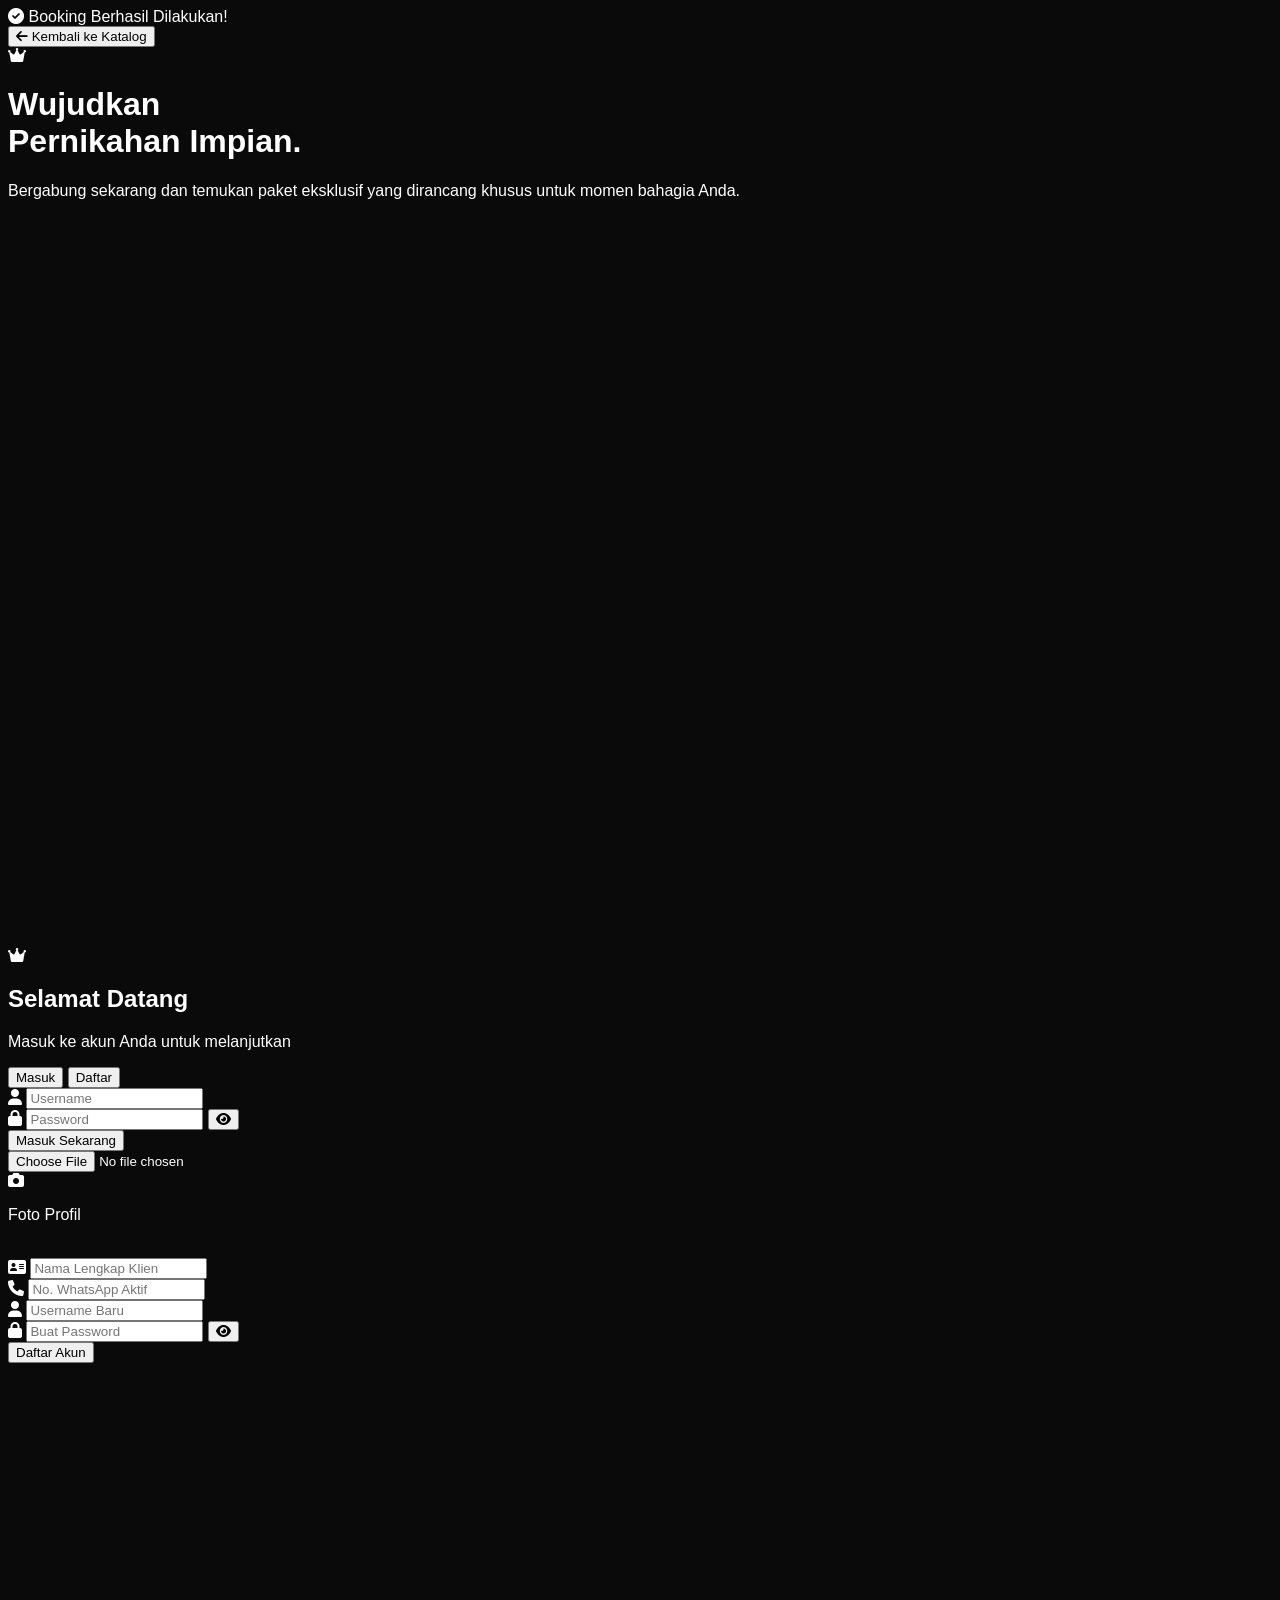
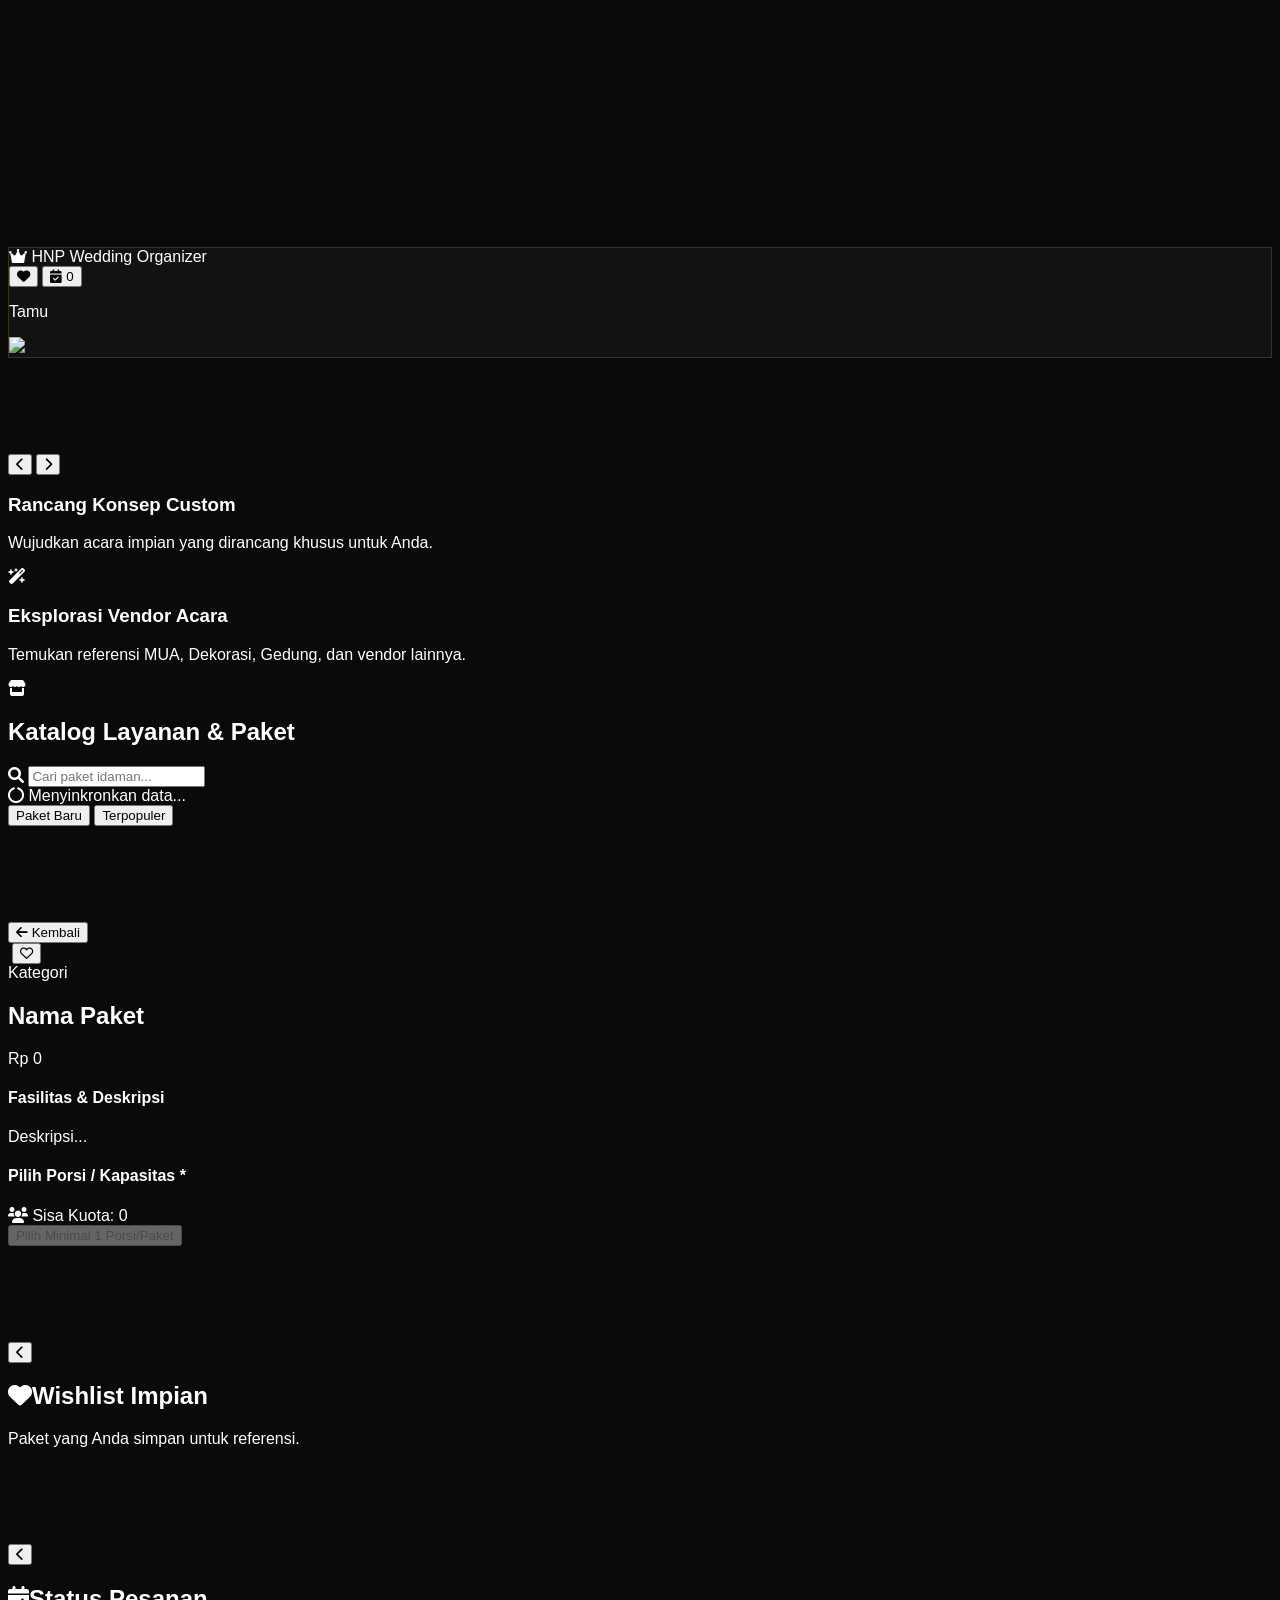
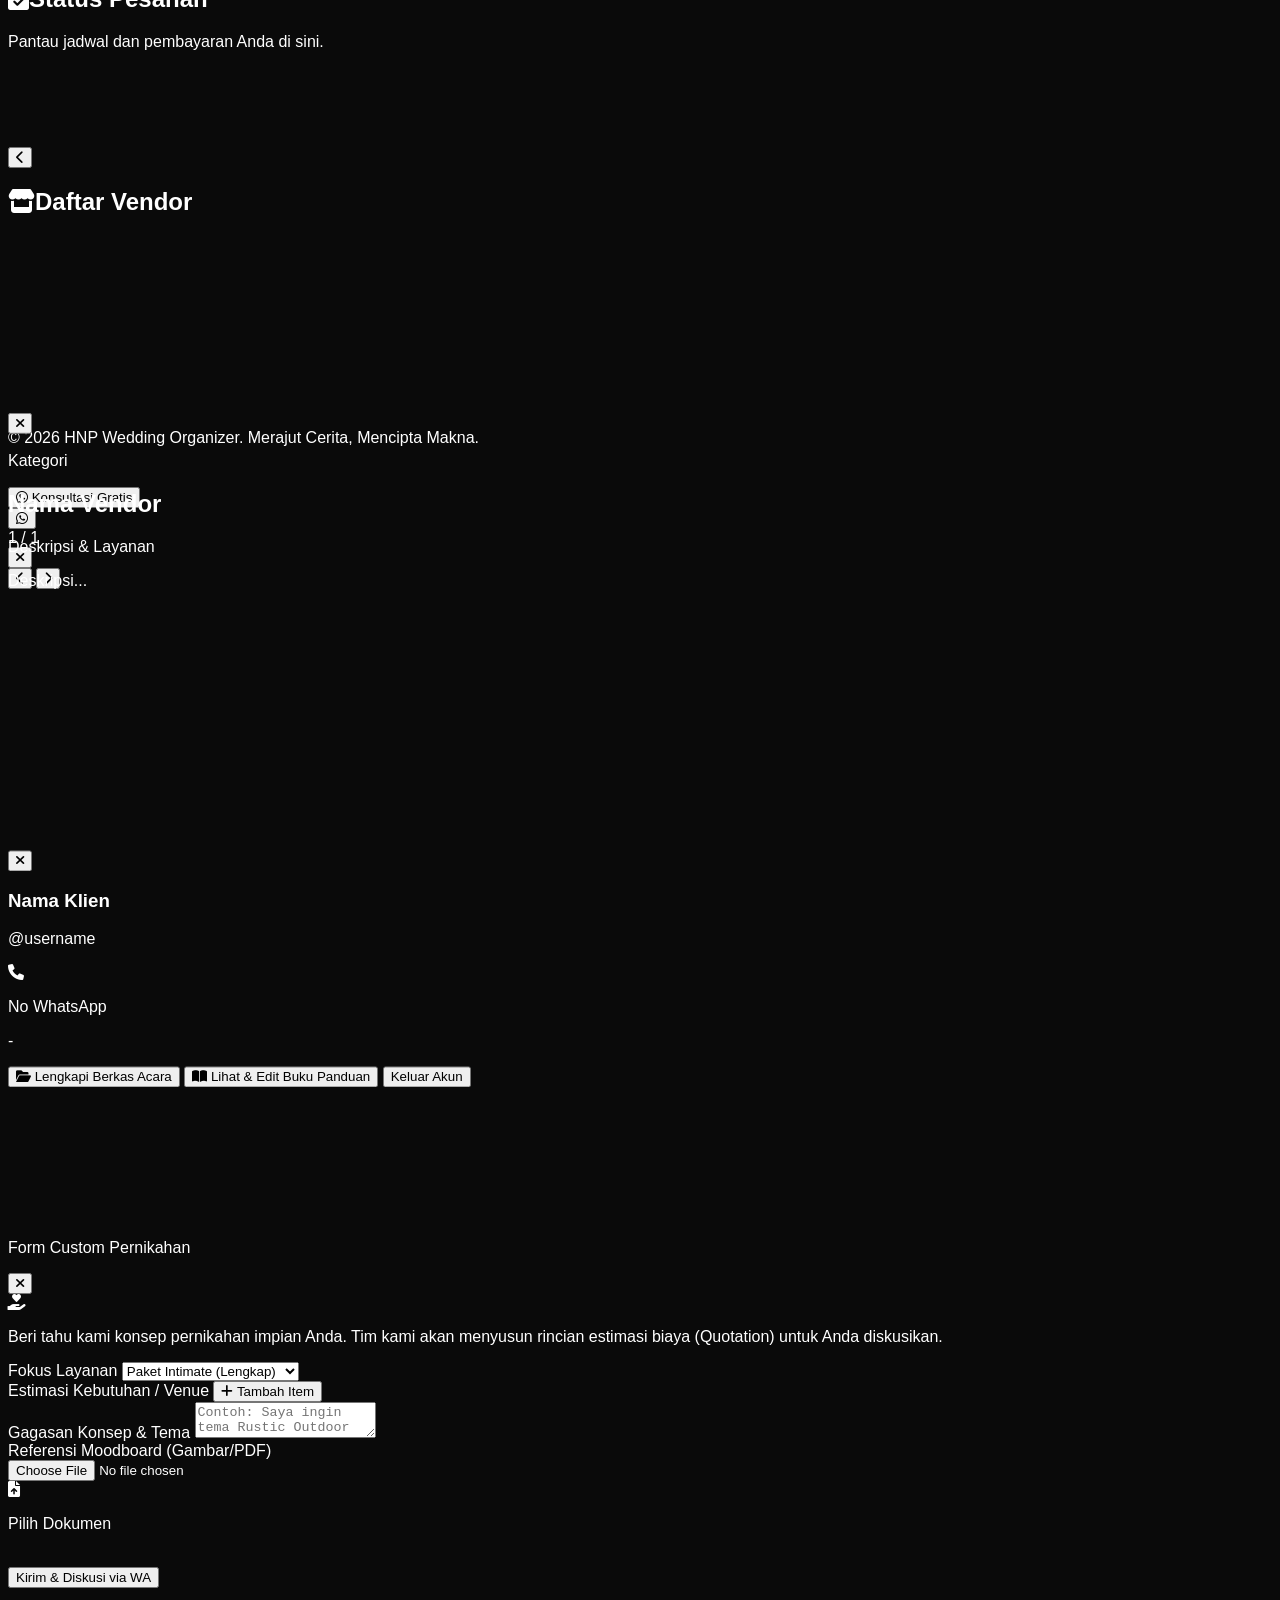
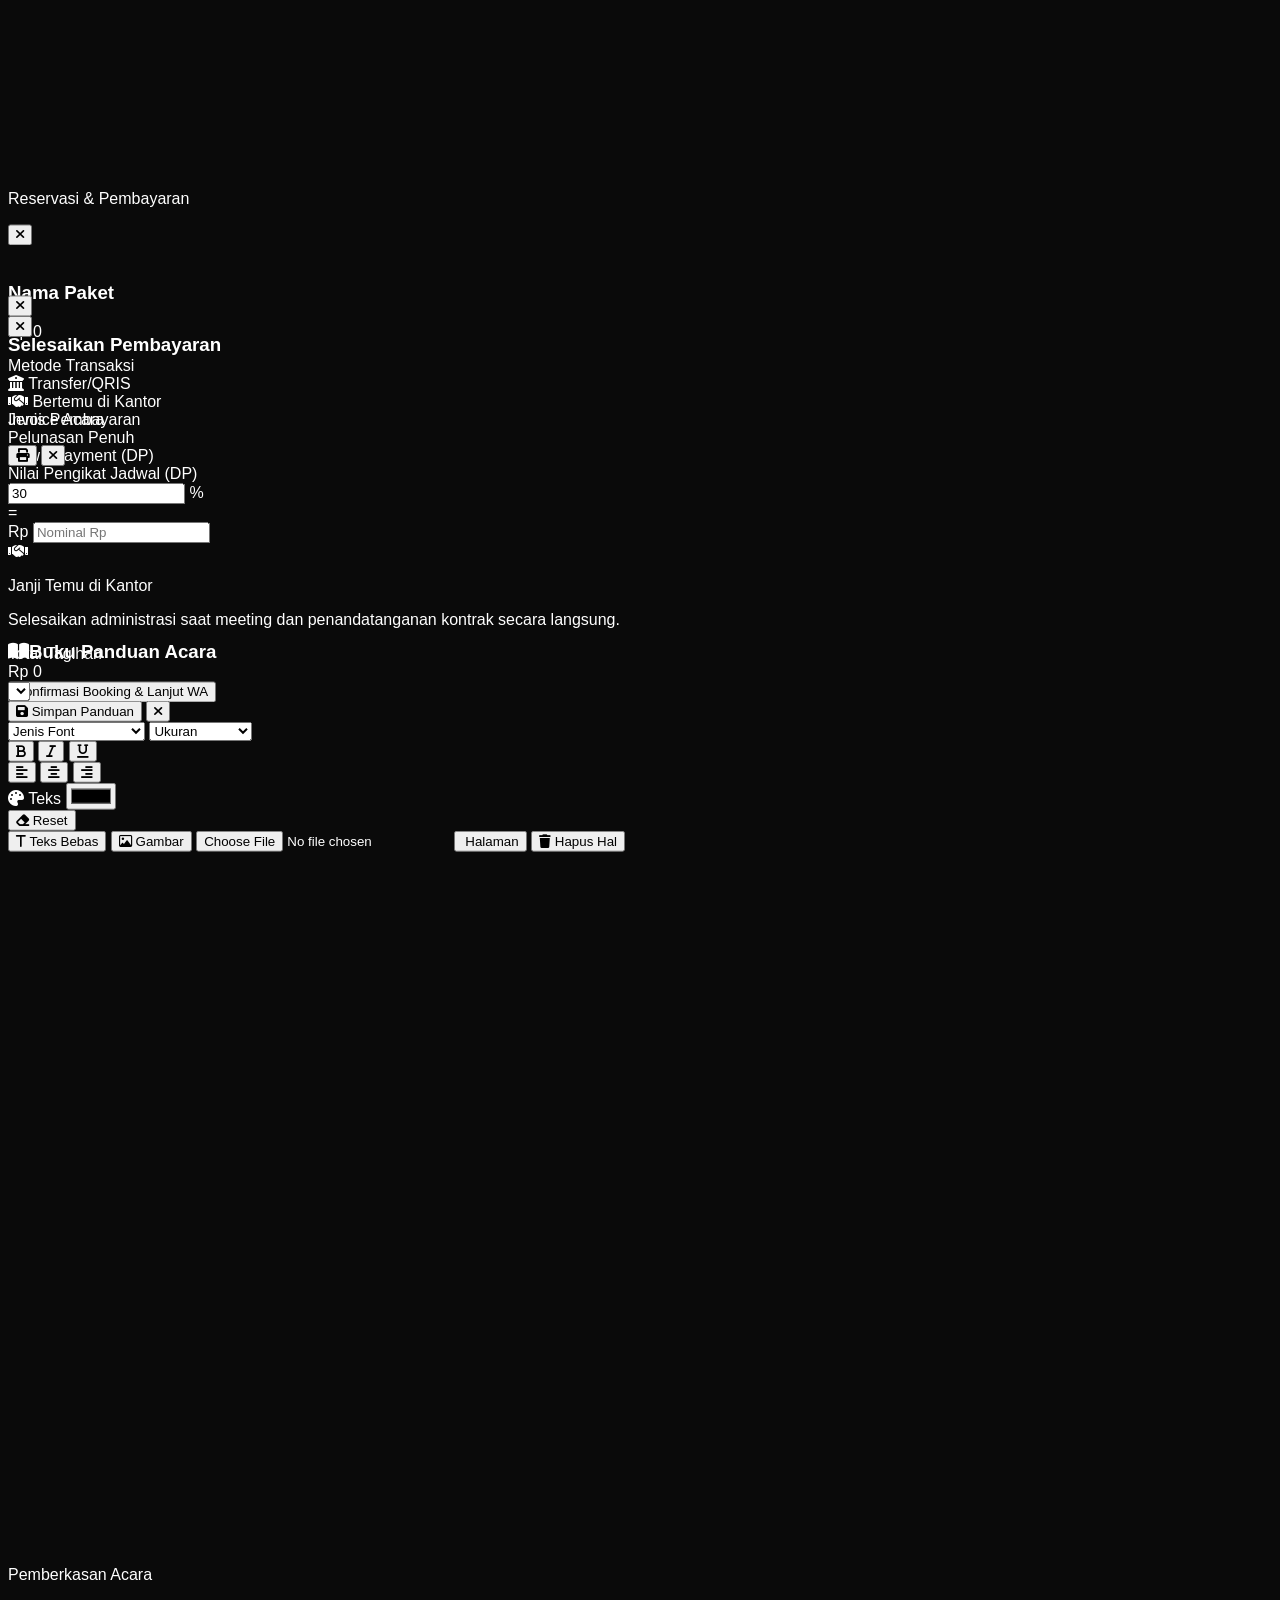
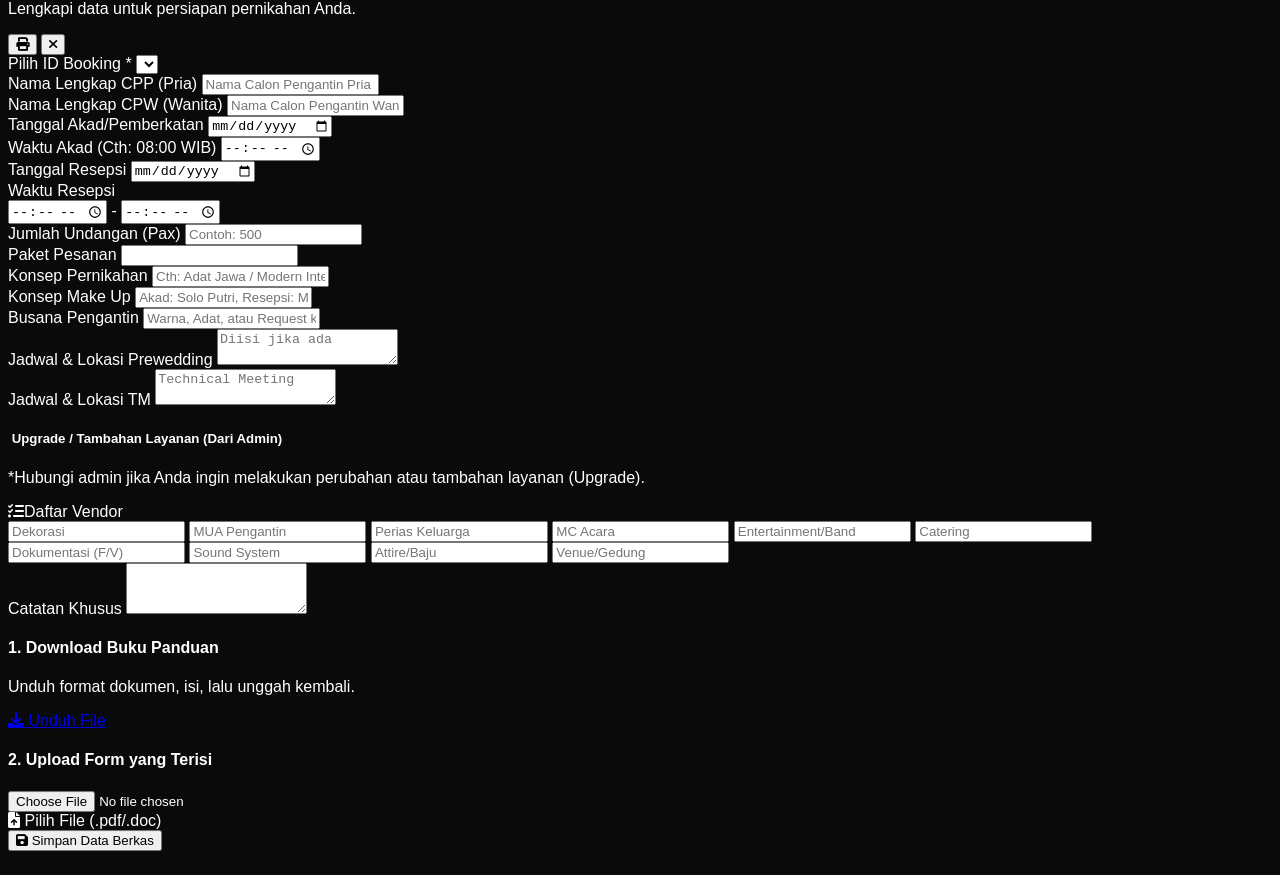
==== index.html @ b39c2bff "Add files via upload" ====
<!DOCTYPE html>
<html lang="id" class="dark">

<head>
    <meta charset="UTF-8">
    <meta name="viewport"
        content="width=device-width, initial-scale=1.0, maximum-scale=1.0, user-scalable=no, viewport-fit=cover">
    <title>HNP Wedding Organizer</title>
    <script src="https://cdn.tailwindcss.com"></script>
    <script>
        tailwind.config = {
            darkMode: 'class',
            theme: {
                extend: {
                    colors: {
                        gold: { 300: '#FCE68D', 400: '#F3C623', 500: '#D4AF37', 600: '#AA8A2A', 700: '#80671F' }
                    }
                }
            }
        }
    </script>
    <link href="https://cdnjs.cloudflare.com/ajax/libs/font-awesome/6.0.0/css/all.min.css" rel="stylesheet">
    <link rel="stylesheet" href="index.css">
</head>

<body class="min-h-dvh selection:bg-gold-500/30 flex flex-col relative overflow-x-hidden">

   
    <div id="toast-success"
        class="fixed top-[-100px] left-1/2 -translate-x-1/2 z-[9999] bg-gradient-to-r from-gold-600 to-gold-500 text-black px-6 py-3 rounded-full shadow-[0_8px_30px_rgba(212,175,55,0.4)] font-bold flex items-center gap-3 transition-all duration-500 pointer-events-none border border-gold-300">
        <i class="fa-solid fa-circle-check text-xl"></i>
        <span id="toast-msg" class="text-sm whitespace-nowrap">Booking Berhasil Dilakukan!</span>
    </div>

    
    <div id="auth-section"
        class="min-h-dvh flex hidden relative bg-black overflow-hidden w-full transition-colors duration-500">

        <button onclick="cancelLogin()"
            class="absolute top-6 left-6 z-50 text-gold-500 hover:text-white flex items-center gap-2 font-bold bg-zinc-900/80 backdrop-blur-xl px-4 py-2.5 rounded-full transition-all border border-gold-500/30 shadow-sm active:scale-95">
            <i class="fa-solid fa-arrow-left"></i> <span class="hidden sm:inline">Kembali ke Katalog</span>
        </button>

        <div id="dynamic-login-bg-mobile"
            class="absolute inset-0 lg:hidden bg-[length:100%_auto] sm:bg-cover bg-no-repeat bg-top opacity-50 z-0 transition-opacity duration-500"
            style="background-image: url('https://images.unsplash.com/photo-1519741497674-611481863552?auto=format&fit=crop&w=1920&q=80');">
        </div>
        <div class="absolute inset-0 lg:hidden bg-gradient-to-b from-transparent via-black/95 to-black z-0"></div>

        <div
            class="absolute top-[-5%] left-[-10%] w-[500px] h-[500px] bg-gold-600/20 blur-[100px] rounded-full pointer-events-none z-0">
        </div>
        <div
            class="absolute bottom-[-5%] right-[-10%] w-[500px] h-[500px] bg-yellow-900/30 blur-[100px] rounded-full pointer-events-none z-0">
        </div>

        <div class="w-full flex flex-col lg:flex-row max-w-7xl mx-auto z-10 min-h-dvh relative">
            <div class="hidden lg:flex w-1/2 flex-col justify-center p-8 relative min-h-dvh">
                <div id="dynamic-login-bg"
                    class="absolute inset-8 rounded-[40px] bg-cover bg-center overflow-hidden shadow-[0_32px_64px_rgba(212,175,55,0.15)] transition-all duration-500 border border-gold-500/20"
                    style="background-image: url('https://images.unsplash.com/photo-1519741497674-611481863552?auto=format&fit=crop&w=1920&q=80');">
                    <div class="absolute inset-0 bg-gradient-to-br from-black/90 via-black/50 to-transparent"></div>
                    <div class="absolute bottom-20 left-16 right-16">
                        <div id="app-logo-auth" class="text-gold-500 mb-6 drop-shadow-md transition-all duration-300">
                            <i class="fa-solid fa-crown text-6xl"></i>
                        </div>
                        <h1 class="text-5xl lg:text-6xl font-black text-white mb-6 leading-tight tracking-tight">
                            Wujudkan <br><span class="text-gold-500">Pernikahan Impian.</span></h1>
                        <p class="text-lg text-zinc-300 font-medium max-w-md leading-relaxed">Bergabung sekarang dan
                            temukan paket eksklusif yang dirancang khusus untuk momen bahagia Anda.</p>
                    </div>
                </div>
            </div>

            <div class="w-full lg:w-1/2 flex items-center justify-center px-5 py-8 sm:p-12 min-h-dvh relative">
                <div
                    class="w-full max-w-[420px] relative z-10 bg-zinc-900/80 backdrop-blur-2xl p-7 sm:p-10 rounded-[32px] sm:rounded-[40px] shadow-2xl border border-gold-500/20 flex flex-col mt-8 sm:mt-0">

                    <div class="shrink-0 mb-6">
                        <div class="text-center pt-2 lg:hidden mb-5">
                            <div id="app-logo-auth-mobile"
                                class="text-gold-500 flex justify-center drop-shadow-md transition-all duration-300">
                                <i class="fa-solid fa-crown text-5xl"></i>
                            </div>
                        </div>

                        <div class="text-center">
                            <h2 class="text-2xl sm:text-3xl font-extrabold text-white tracking-tight">Selamat Datang
                            </h2>
                            <p class="mt-2 text-sm text-gold-500/80 font-medium" id="auth-subtitle">Masuk ke akun Anda
                                untuk melanjutkan</p>
                        </div>

                        <div
                            class="bg-black/60 p-1.5 rounded-[16px] flex gap-1 relative mt-7 border border-gold-500/10">
                            <button onclick="switchAuthTab('login')" id="tab-login"
                                class="flex-1 py-2.5 rounded-[12px] bg-zinc-800 shadow-sm text-gold-500 font-bold text-sm transition-all duration-300 border border-gold-500/30">Masuk</button>
                            <button onclick="switchAuthTab('register')" id="tab-register"
                                class="flex-1 py-2.5 rounded-[12px] text-zinc-500 hover:text-gold-400 font-bold text-sm transition-all duration-300">Daftar</button>
                        </div>
                    </div>

                    <div
                        class="overflow-y-auto hide-scrollbar scroll-touch flex-1 w-full px-1 max-h-[50vh] sm:max-h-[60vh]">

                        
                        <form id="form-login" onsubmit="handleLogin(event)" class="space-y-4 pb-2">
                            <div class="relative group">
                                <i
                                    class="fa-solid fa-user absolute left-5 top-1/2 -translate-y-1/2 text-zinc-500 group-focus-within:text-gold-500 transition-colors text-sm"></i>
                                <input id="l-user" required type="text" placeholder="Username"
                                    class="w-full bg-black/60 border border-zinc-800 rounded-[20px] pl-12 pr-5 py-4 focus:ring-2 focus:ring-gold-500 focus:border-gold-500 outline-none font-medium text-white placeholder-zinc-500 transition-all text-sm sm:text-base">
                            </div>
                            <div class="relative group">
                                <i
                                    class="fa-solid fa-lock absolute left-5 top-1/2 -translate-y-1/2 text-zinc-500 group-focus-within:text-gold-500 transition-colors text-sm"></i>
                                <input id="l-pass" required type="password" placeholder="Password"
                                    class="w-full bg-black/60 border border-zinc-800 rounded-[20px] pl-12 pr-12 py-4 focus:ring-2 focus:ring-gold-500 focus:border-gold-500 outline-none font-medium text-white placeholder-zinc-500 transition-all text-sm sm:text-base">
                                <button type="button" onclick="togglePassword('l-pass', 'l-eye')"
                                    class="absolute right-5 top-1/2 -translate-y-1/2 text-zinc-500 hover:text-gold-500 focus:outline-none transition-colors"><i
                                        id="l-eye" class="fa-solid fa-eye"></i></button>
                            </div>
                            <button type="submit" id="btn-login"
                                class="w-full flex justify-center py-4 px-4 rounded-[20px] shadow-lg shadow-gold-500/20 text-[16px] font-bold text-black bg-gradient-to-r from-gold-400 to-gold-600 hover:from-gold-300 hover:to-gold-500 active:scale-[0.98] transition-all mt-2">Masuk
                                Sekarang</button>
                        </form>

                        
                        <form id="form-register" onsubmit="handleRegister(event)" class="space-y-4 hidden pb-6">
                            <div class="flex flex-col items-center justify-center mb-2">
                                <div onclick="document.getElementById('r-foto').click()"
                                    class="relative w-24 h-24 rounded-full bg-black/60 flex items-center justify-center cursor-pointer overflow-hidden border border-zinc-800 group transition-all hover:ring-2 ring-gold-500 shrink-0">
                                    <input type="file" id="r-foto" accept="image/*" class="hidden"
                                        onchange="previewImage(event, 'r-foto-preview', 'authFotoBase64', true)">
                                    <div id="r-foto-icon"
                                        class="text-center group-hover:scale-110 transition-transform">
                                        <i
                                            class="fa-solid fa-camera text-zinc-500 text-xl mb-1 group-hover:text-gold-500"></i>
                                        <p
                                            class="text-[9px] font-bold text-zinc-500 uppercase tracking-wider group-hover:text-gold-500">
                                            Foto Profil</p>
                                    </div>
                                    <img id="r-foto-preview" src=""
                                        class="absolute inset-0 w-full h-full object-cover hidden">
                                </div>
                            </div>

                            <div class="relative group">
                                <i
                                    class="fa-solid fa-address-card absolute left-5 top-1/2 -translate-y-1/2 text-zinc-500 group-focus-within:text-gold-500 transition-colors text-sm"></i>
                                <input id="r-nama" required type="text" placeholder="Nama Lengkap Klien"
                                    class="w-full bg-black/60 border border-zinc-800 rounded-[20px] pl-12 pr-5 py-4 focus:ring-2 focus:ring-gold-500 focus:border-gold-500 outline-none font-medium text-white placeholder-zinc-500 transition-all text-sm sm:text-base">
                            </div>
                            <div class="relative group">
                                <i
                                    class="fa-solid fa-phone absolute left-5 top-1/2 -translate-y-1/2 text-zinc-500 group-focus-within:text-gold-500 transition-colors text-sm"></i>
                                <input id="r-hp" required type="tel" placeholder="No. WhatsApp Aktif"
                                    class="w-full bg-black/60 border border-zinc-800 rounded-[20px] pl-12 pr-5 py-4 focus:ring-2 focus:ring-gold-500 focus:border-gold-500 outline-none font-medium text-white placeholder-zinc-500 transition-all text-sm sm:text-base">
                            </div>
                            <div class="relative group">
                                <i
                                    class="fa-solid fa-user absolute left-5 top-1/2 -translate-y-1/2 text-zinc-500 group-focus-within:text-gold-500 transition-colors text-sm"></i>
                                <input id="r-user" required type="text" placeholder="Username Baru"
                                    class="w-full bg-black/60 border border-zinc-800 rounded-[20px] pl-12 pr-5 py-4 focus:ring-2 focus:ring-gold-500 focus:border-gold-500 outline-none font-medium text-white placeholder-zinc-500 transition-all text-sm sm:text-base">
                            </div>
                            <div class="relative group">
                                <i
                                    class="fa-solid fa-lock absolute left-5 top-1/2 -translate-y-1/2 text-zinc-500 group-focus-within:text-gold-500 transition-colors text-sm"></i>
                                <input id="r-pass" required type="password" placeholder="Buat Password"
                                    class="w-full bg-black/60 border border-zinc-800 rounded-[20px] pl-12 pr-12 py-4 focus:ring-2 focus:ring-gold-500 focus:border-gold-500 outline-none font-medium text-white placeholder-zinc-500 transition-all text-sm sm:text-base">
                                <button type="button" onclick="togglePassword('r-pass', 'r-eye')"
                                    class="absolute right-5 top-1/2 -translate-y-1/2 text-zinc-500 hover:text-gold-500 focus:outline-none transition-colors"><i
                                        id="r-eye" class="fa-solid fa-eye"></i></button>
                            </div>
                            <button type="submit" id="btn-register"
                                class="w-full flex justify-center py-4 px-4 rounded-[20px] shadow-lg shadow-gold-500/20 text-[16px] font-bold text-black bg-gradient-to-r from-gold-400 to-gold-600 hover:from-gold-300 hover:to-gold-500 active:scale-[0.98] transition-all mt-4">Daftar
                                Akun</button>
                        </form>
                    </div>

                </div>
            </div>
        </div>
    </div>

    
    <div id="app-section" class="hidden flex-1 flex flex-col relative w-full min-h-dvh overflow-x-hidden bg-black">

        
        <div
            class="fixed top-[0%] left-[-10%] w-[32rem] h-[32rem] bg-gold-600/10 blur-[120px] rounded-full pointer-events-none z-0">
        </div>
        <div
            class="fixed bottom-[-10%] right-[-10%] w-[32rem] h-[32rem] bg-yellow-900/10 blur-[120px] rounded-full pointer-events-none z-0">
        </div>

        <div class="relative z-10 flex-1 flex flex-col w-full">

            <nav
                class="fixed inset-x-4 md:inset-x-auto md:w-[800px] md:left-1/2 md:-translate-x-1/2 z-40 glass-panel rounded-full px-5 py-3 shadow-[0_8px_32px_rgba(0,0,0,0.5)] transition-all safe-pt-nav">
                <div class="flex justify-between items-center h-10">
                    <div class="flex items-center gap-2 text-gold-500 pl-2 cursor-pointer active:scale-95 transition-transform"
                        onclick="showHome()">
                        <span id="app-logo-nav-icon"><i
                                class="fa-solid fa-crown text-2xl drop-shadow-[0_0_8px_rgba(212,175,55,0.6)]"></i></span>
                        <span class="font-bold text-lg tracking-tight hidden sm:block text-white">HNP Wedding
                            Organizer</span>
                    </div>
                    <div class="flex items-center gap-4 sm:gap-5 pr-1">
                        <button onclick="showFavorites()"
                            class="text-zinc-400 hover:text-gold-500 active:scale-90 transition-all" title="Wishlist">
                            <i class="fa-solid fa-heart text-[20px] sm:text-[22px]"></i>
                        </button>
                        <button id="nav-cart-icon" onclick="showPesanan()"
                            class="text-zinc-400 hover:text-gold-500 active:scale-90 transition-all relative"
                            title="Booking Saya">
                            <i class="fa-solid fa-calendar-check text-[20px] sm:text-[22px]"></i>
                            <span id="badge-pesanan-count"
                                class="absolute -top-1.5 -right-2 bg-red-600 text-white text-[9px] sm:text-[10px] font-bold px-1.5 py-0.5 rounded-full border border-black shadow-sm hidden transition-transform duration-300">0</span>
                        </button>
                        <div class="h-6 w-px bg-zinc-700 mx-1"></div>
                        <div class="flex items-center gap-3 cursor-pointer active:scale-95 transition-all"
                            onclick="toggleProfileModal()">
                            <div class="text-right hidden md:block">
                                <p id="nav-nama" class="text-sm font-bold text-white leading-none">Tamu</p>
                            </div>
                            <img id="nav-foto" src=""
                                class="w-8 h-8 sm:w-9 sm:h-9 rounded-full object-cover shadow-sm ring-2 ring-gold-500/50">
                        </div>
                    </div>
                </div>
            </nav>

            <div id="sec-home" class="flex-1 w-full">
                <div id="banner-container"
                    class="relative max-w-7xl mx-4 lg:mx-auto h-[240px] sm:h-[350px] md:h-[480px] bg-zinc-900 rounded-[28px] md:rounded-[48px] overflow-hidden group shadow-[0_24px_48px_rgba(0,0,0,0.4)] safe-mt-content border border-gold-500/20"
                    ontouchstart="handleBannerTouchStart(event)" ontouchend="handleBannerTouchEnd(event)">
                    <div id="banner-track" class="w-full h-full relative z-10">
                        
                    </div>
                    <div class="absolute bottom-4 sm:bottom-6 left-0 right-0 flex justify-center gap-2 z-30"
                        id="banner-dots"></div>
                    <button onclick="prevSlide()"
                        class="absolute left-4 sm:left-6 top-1/2 -translate-y-1/2 z-30 bg-black/50 border border-gold-500/30 hover:bg-gold-600 text-white w-8 h-8 sm:w-12 sm:h-12 rounded-full flex items-center justify-center opacity-0 group-hover:opacity-100 transition-all shadow-lg active:scale-90 backdrop-blur-md"><i
                            class="fa-solid fa-chevron-left text-xs sm:text-base"></i></button>
                    <button onclick="nextSlideManual()"
                        class="absolute right-4 sm:right-6 top-1/2 -translate-y-1/2 z-30 bg-black/50 border border-gold-500/30 hover:bg-gold-600 text-white w-8 h-8 sm:w-12 sm:h-12 rounded-full flex items-center justify-center opacity-0 group-hover:opacity-100 transition-all shadow-lg active:scale-90 backdrop-blur-md"><i
                            class="fa-solid fa-chevron-right text-xs sm:text-base"></i></button>
                </div>

                <main class="flex-1 w-full max-w-7xl mx-auto px-4 sm:px-6 lg:px-8 py-8 md:py-12">

                    
                    <div onclick="bukaModalCustom()"
                        class="mb-4 w-full bg-gradient-to-r from-zinc-900 to-black border border-gold-500/30 rounded-[28px] p-6 sm:p-8 text-white shadow-lg cursor-pointer transform hover:-translate-y-1 hover:border-gold-500/60 transition-all duration-300 flex justify-between items-center relative overflow-hidden group">

                        
                        <div
                            class="absolute top-0 right-0 w-48 h-48 bg-gold-600/10 rounded-full blur-3xl -translate-y-1/2 translate-x-1/4 group-hover:translate-x-0 transition-transform duration-700">
                        </div>

                        <div class="relative z-10">
                            <h3 class="font-bold text-xl sm:text-2xl mb-1 text-gold-500 drop-shadow-md">Rancang Konsep
                                Custom</h3>
                            <p class="text-xs sm:text-sm text-zinc-300 font-medium">Wujudkan acara impian yang dirancang
                                khusus untuk Anda.</p>
                        </div>

                        <div
                            class="w-12 h-12 sm:w-14 sm:h-14 bg-gold-500/10 border border-gold-500/30 rounded-full flex items-center justify-center text-xl sm:text-2xl backdrop-blur-md relative z-10 shrink-0 group-hover:scale-110 transition-transform">
                            <i
                                class="fa-solid fa-wand-magic-sparkles text-gold-400 group-hover:rotate-12 transition-transform duration-300"></i>
                        </div>
                    </div>

                    
                    <div onclick="showVendor()"
                        class="mb-8 w-full bg-black border border-zinc-800 rounded-[28px] p-6 sm:p-8 text-white shadow-lg cursor-pointer transform hover:-translate-y-1 hover:border-gold-500/50 transition-all duration-300 flex justify-between items-center relative overflow-hidden group">
                        <div class="relative z-10">
                            <h3 class="font-bold text-xl sm:text-2xl mb-1 text-white">Eksplorasi Vendor Acara</h3>
                            <p class="text-xs sm:text-sm text-zinc-400">Temukan referensi MUA, Dekorasi, Gedung, dan
                                vendor lainnya.</p>
                        </div>
                        <div
                            class="w-12 h-12 sm:w-14 sm:h-14 bg-zinc-900 border border-zinc-700 rounded-full flex items-center justify-center text-xl sm:text-2xl relative z-10 shrink-0 group-hover:scale-110 transition-transform">
                            <i class="fa-solid fa-store text-zinc-400 group-hover:text-gold-500"></i>
                        </div>
                    </div>

                    <div class="mb-6 md:mb-8 px-2 flex flex-col md:flex-row md:items-end justify-between gap-5">
                        <div>
                            <h2 class="text-2xl sm:text-3xl font-bold text-white tracking-tight mb-2">Katalog Layanan &
                                Paket</h2>
                            <div class="relative w-full md:w-80 mt-3">
                                <i
                                    class="fa-solid fa-search absolute left-4 top-1/2 -translate-y-1/2 text-zinc-500"></i>
                                <input type="text" id="search-produk" onkeyup="terapkanFilter()"
                                    placeholder="Cari paket idaman..."
                                    class="w-full bg-zinc-900/80 border border-zinc-800 shadow-inner rounded-full py-3.5 pl-11 pr-4 focus:outline-none focus:ring-1 focus:ring-gold-500 focus:border-gold-500 transition-all font-medium text-sm text-white placeholder-zinc-500">
                            </div>
                        </div>
                        <div class="flex flex-col items-end gap-3 w-full md:w-auto">
                            <div id="loading" class="text-xs sm:text-sm text-gold-500 hidden font-medium"><i
                                    class="fa-solid fa-circle-notch fa-spin mr-1"></i> Menyinkronkan data...</div>
                            <div class="flex bg-zinc-900 p-1 rounded-full shadow-sm border border-zinc-800">
                                <button onclick="setSortFilter('terbaru')" id="btn-sort-terbaru"
                                    class="bg-gold-600 text-black px-5 py-2 rounded-full text-xs font-bold shadow-sm transition-colors">Paket
                                    Baru</button>
                                <button onclick="setSortFilter('terlaris')" id="btn-sort-terlaris"
                                    class="text-zinc-400 hover:text-gold-400 px-5 py-2 rounded-full text-xs font-bold transition-colors">Terpopuler</button>
                            </div>
                        </div>
                    </div>

                    <div class="mb-6 px-2">
                        <div id="kategori-container"
                            class="flex gap-2 overflow-x-auto hide-scrollbar scroll-touch pb-2"></div>
                    </div>
                    <div id="product-grid" class="grid grid-cols-2 md:grid-cols-3 lg:grid-cols-4 gap-4 sm:gap-6"></div>
                </main>
            </div>

           
            <div id="sec-detail-produk" class="flex-1 w-full hidden">
                <main class="w-full max-w-5xl mx-auto px-4 sm:px-6 lg:px-8 py-8 safe-mt-content">
                    <button onclick="showHome()"
                        class="mb-6 flex items-center gap-2 text-gold-500 hover:text-gold-400 font-bold transition-colors w-max bg-zinc-900/50 px-4 py-2 rounded-full border border-gold-500/20">
                        <i class="fa-solid fa-arrow-left"></i> Kembali
                    </button>
                    <div
                        class="bg-zinc-900/80 backdrop-blur-xl rounded-[32px] sm:rounded-[40px] shadow-2xl border border-gold-500/20 p-4 md:p-8 flex flex-col md:flex-row gap-8">
                        <div class="w-full md:w-1/2 flex flex-col gap-4">
                            <div
                                class="relative w-full aspect-[4/5] bg-black rounded-[28px] overflow-hidden group border border-zinc-800">
                                <img id="dtl-gambar-utama" src=""
                                    class="w-full h-full object-cover cursor-zoom-in group-hover:scale-105 transition-transform duration-500 opacity-90 hover:opacity-100">
                                <button id="dtl-btn-fav" onclick=""
                                    class="absolute top-4 right-4 w-10 h-10 sm:w-12 sm:h-12 rounded-full bg-black/50 backdrop-blur border border-gold-500/30 flex items-center justify-center transition active:scale-90 z-10 shadow-md">
                                    <i class="fa-regular fa-heart text-lg sm:text-xl text-zinc-300"></i>
                                </button>
                            </div>
                            <div id="dtl-thumbnail-container"
                                class="flex gap-3 overflow-x-auto hide-scrollbar scroll-touch pb-2"></div>
                        </div>

                        <div class="w-full md:w-1/2 flex flex-col">
                            <span id="dtl-kategori"
                                class="inline-block bg-zinc-800 border border-gold-500/20 text-gold-400 font-bold px-4 py-1.5 rounded-full text-xs mb-4 w-max uppercase tracking-widest">Kategori</span>
                            <h2 id="dtl-nama"
                                class="text-3xl md:text-4xl font-extrabold text-white tracking-tight mb-2">Nama Paket
                            </h2>
                            <p id="dtl-harga" class="text-2xl md:text-3xl font-black text-gold-500 mb-6 drop-shadow-sm">
                                Rp 0</p>

                            <div class="h-px bg-zinc-800 w-full mb-6"></div>

                            <h4 class="font-bold text-gold-500 mb-2 uppercase tracking-wide text-sm">Fasilitas &
                                Deskripsi</h4>
                            <p id="dtl-deskripsi"
                                class="text-zinc-300 text-sm leading-relaxed mb-6 whitespace-pre-wrap">Deskripsi...</p>

                            <div class="mb-8">
                                <h4 class="font-bold text-white mb-3 text-sm">Pilih Porsi / Kapasitas <span
                                        class="text-gold-500">*</span></h4>
                                <div id="dtl-varian-list" class="flex flex-col gap-2.5"></div>
                            </div>

                            <div class="flex items-center gap-4 mb-8">
                                <div
                                    class="bg-zinc-900 text-zinc-400 font-bold px-4 py-3 rounded-xl text-sm border border-gold-500/20 flex-1 text-center flex items-center justify-center gap-2">
                                    <i class="fa-solid fa-users text-gold-500"></i> Sisa Kuota: <span id="dtl-stok"
                                        class="text-white font-black text-lg ml-1">0</span>
                                </div>
                            </div>

                            <button id="dtl-btn-beli"
                                class="w-full bg-zinc-800 text-zinc-500 py-4 sm:py-5 rounded-full font-bold text-base sm:text-lg transition-all cursor-not-allowed border border-zinc-700"
                                disabled>Pilih Minimal 1 Porsi/Paket</button>
                        </div>
                    </div>
                </main>
            </div>

            
            <div id="sec-favorite" class="flex-1 w-full hidden">
                <main class="w-full max-w-7xl mx-auto px-4 sm:px-6 lg:px-8 py-8 safe-mt-content">
                    <div class="mb-8 px-2 flex items-center gap-4">
                        <button onclick="showHome()"
                            class="w-10 h-10 rounded-full bg-zinc-900 border border-gold-500/20 shadow-sm flex items-center justify-center text-gold-500 hover:text-white active:scale-90 transition-all"><i
                                class="fa-solid fa-chevron-left"></i></button>
                        <div>
                            <h2 class="text-2xl sm:text-3xl font-bold text-white tracking-tight text-gold-500"><i
                                    class="fa-solid fa-heart mr-2"></i>Wishlist Impian</h2>
                            <p class="text-zinc-400 font-medium mt-1 text-xs sm:text-sm">Paket yang Anda simpan untuk
                                referensi.</p>
                        </div>
                    </div>
                    <div id="favorite-grid" class="grid grid-cols-2 md:grid-cols-3 lg:grid-cols-4 gap-4 sm:gap-6"></div>
                </main>
            </div>

            
            <div id="sec-pesanan" class="flex-1 w-full hidden">
                <main class="w-full max-w-4xl mx-auto px-4 sm:px-6 lg:px-8 py-8 safe-mt-content">
                    <div class="mb-8 px-2 flex items-center gap-4">
                        <button onclick="showHome()"
                            class="w-10 h-10 rounded-full bg-zinc-900 border border-gold-500/20 shadow-sm flex items-center justify-center text-gold-500 hover:text-white active:scale-90 transition-all"><i
                                class="fa-solid fa-chevron-left"></i></button>
                        <div>
                            <h2 class="text-2xl sm:text-3xl font-bold text-white tracking-tight text-gold-500"><i
                                    class="fa-solid fa-calendar-check mr-2"></i>Status Pesanan</h2>
                            <p class="text-zinc-400 font-medium mt-1 text-xs sm:text-sm">Pantau jadwal dan pembayaran
                                Anda di sini.</p>
                        </div>
                    </div>
                    <div id="list-pesanan-customer" class="space-y-4"></div>
                </main>
            </div>

            
            <div id="sec-vendor" class="flex-1 w-full hidden">
                <main class="w-full max-w-7xl mx-auto px-4 sm:px-6 lg:px-8 py-8 safe-mt-content">
                    <div class="mb-6 px-2 flex items-center gap-4">
                        <button onclick="showHome()"
                            class="w-10 h-10 rounded-full bg-zinc-900 border border-gold-500/20 shadow-sm flex items-center justify-center text-gold-500 hover:text-white active:scale-90 transition-all"><i
                                class="fa-solid fa-chevron-left"></i></button>
                        <div>
                            <h2 class="text-2xl sm:text-3xl font-bold text-white tracking-tight"><i
                                    class="fa-solid fa-store mr-2 text-gold-500"></i>Daftar Vendor</h2>
                        </div>
                    </div>
                    <div class="mb-6 px-2">
                        <div id="kategori-vendor-container"
                            class="flex gap-2 overflow-x-auto hide-scrollbar scroll-touch pb-2"></div>
                    </div>
                    <div id="vendor-grid" class="grid grid-cols-2 md:grid-cols-3 lg:grid-cols-4 gap-4 sm:gap-6"></div>
                </main>
            </div>

            
            <div id="modal-detail-vendor"
                class="modal opacity-0 pointer-events-none fixed inset-0 flex items-end sm:items-center justify-center z-[90] transition-opacity duration-300">
                <div class="absolute inset-0 bg-black/80 backdrop-blur-md" onclick="tutupDetailVendor()"></div>
                <div
                    class="modal-sheet bg-zinc-900 border border-gold-500/20 w-full sm:w-11/12 sm:max-w-2xl mx-auto rounded-t-[32px] sm:rounded-[40px] shadow-2xl z-[95] max-h-[90vh] flex flex-col relative pb-safe">
                    <div class="w-12 h-1.5 bg-zinc-700 rounded-full mx-auto mt-4 mb-2 sm:hidden shrink-0"></div>
                    <button type="button" onclick="tutupDetailVendor()"
                        class="absolute top-4 right-4 bg-black border border-zinc-800 text-zinc-400 w-8 h-8 rounded-full flex items-center justify-center transition-colors z-20"><i
                            class="fa-solid fa-times"></i></button>

                    <div class="overflow-y-auto hide-scrollbar scroll-touch flex-1 p-4 sm:p-6">
                        <div
                            class="relative w-full h-48 sm:h-64 bg-black rounded-[24px] overflow-hidden border border-zinc-800 mb-4">
                            <img id="vdtl-gambar-utama" src="" class="w-full h-full object-cover cursor-zoom-in">
                        </div>
                        <div id="vdtl-thumbnail-container"
                            class="flex gap-2 overflow-x-auto hide-scrollbar scroll-touch mb-4"></div>

                        <span id="vdtl-kategori"
                            class="bg-gold-500/10 text-gold-500 border border-gold-500/30 px-3 py-1 rounded-full text-[10px] font-bold uppercase">Kategori</span>
                        <h2 id="vdtl-nama" class="text-2xl sm:text-3xl font-bold text-white mt-2 mb-4">Nama Vendor</h2>

                        <div class="bg-black p-4 rounded-xl border border-zinc-800">
                            <p class="text-xs font-bold text-zinc-500 mb-1 uppercase tracking-wider">Deskripsi & Layanan
                            </p>
                            <p id="vdtl-deskripsi" class="text-sm text-zinc-300 whitespace-pre-wrap">Deskripsi...</p>
                        </div>
                    </div>
                </div>
            </div>

            <footer class="text-zinc-500 py-8 text-center mt-auto font-medium text-xs sm:text-sm safe-pb relative z-10">
                <p>&copy; 2026 HNP Wedding Organizer. Merajut Cerita, Mencipta Makna.</p>
            </footer>

            
            <div id="wa-fab-container" class="fixed bottom-6 right-6 sm:bottom-10 sm:right-10 z-50">
                <div id="wa-menu"
                    class="absolute bottom-full right-0 mb-4 bg-zinc-900 rounded-2xl shadow-2xl border border-gold-500/20 overflow-hidden opacity-0 pointer-events-none transition-all duration-300 transform translate-y-4 backdrop-blur-xl">
                    <button onclick="hubungiAdminWa()" id="wa-link-btn"
                        class="w-full text-left flex items-center gap-3 px-6 py-4 hover:bg-zinc-800 transition-colors whitespace-nowrap text-gold-500 font-bold">
                        <i class="fa-brands fa-whatsapp text-2xl text-[#25D366]"></i>
                        <span>Konsultasi Gratis</span>
                    </button>
                </div>

                <button onclick="toggleWaMenu()"
                    class="bg-gradient-to-r from-gold-600 to-gold-400 text-black border border-gold-300 w-14 h-14 sm:w-16 sm:h-16 rounded-full flex items-center justify-center shadow-[0_0_20px_rgba(212,175,55,0.4)] hover:scale-105 active:scale-95 transition-all duration-300 relative z-10">
                    <i class="fa-brands fa-whatsapp text-3xl sm:text-4xl text-black"></i>
                </button>
            </div>

        </div>
    </div>

    
    <div id="modal-zoom"
        class="modal opacity-0 pointer-events-none fixed inset-0 flex items-center justify-center z-[100] transition-opacity duration-300">
        <div class="absolute inset-0 bg-black/95 backdrop-blur-xl" onclick="closeZoom()"></div>
        <div class="absolute top-0 inset-x-0 p-6 flex justify-between items-center z-20">
            <div class="bg-zinc-900/50 border border-gold-500/30 px-4 py-1.5 rounded-full backdrop-blur-md">
                <span id="zoom-counter" class="text-gold-500 text-sm font-bold tracking-widest">1 / 1</span>
            </div>
            <button onclick="closeZoom()"
                class="bg-zinc-900/50 border border-gold-500/30 text-gold-500 w-10 h-10 rounded-full flex items-center justify-center hover:bg-gold-500 hover:text-black transition active:scale-90 backdrop-blur-md">
                <i class="fa-solid fa-times text-xl"></i>
            </button>
        </div>
        <div class="relative w-full h-full flex items-center justify-center z-10 overflow-hidden">
            <div id="zoom-track" class="flex w-full h-full overflow-x-auto snap-x-mandatory hide-scrollbar"></div>
            <button onclick="moveZoomSlide(-1)"
                class="hidden md:flex absolute left-8 bg-zinc-900/50 border border-gold-500/30 text-gold-500 hover:bg-gold-500 hover:text-black w-14 h-14 rounded-full items-center justify-center transition"><i
                    class="fa-solid fa-chevron-left text-xl"></i></button>
            <button onclick="moveZoomSlide(1)"
                class="hidden md:flex absolute right-8 bg-zinc-900/50 border border-gold-500/30 text-gold-500 hover:bg-gold-500 hover:text-black w-14 h-14 rounded-full items-center justify-center transition"><i
                    class="fa-solid fa-chevron-right text-xl"></i></button>
        </div>
    </div>

    
    <div id="profile-modal"
        class="modal opacity-0 pointer-events-none fixed inset-0 flex items-end sm:items-center justify-center z-[50] transition-opacity duration-300">
        <div class="absolute inset-0 bg-black/70 backdrop-blur-md" onclick="toggleProfileModal()"></div>
        <div
            class="modal-sheet bg-zinc-900 border border-gold-500/20 w-full sm:w-11/12 sm:max-w-sm mx-auto rounded-t-[32px] sm:rounded-[40px] shadow-[0_0_40px_rgba(0,0,0,0.8)] z-50 overflow-hidden relative pb-4 sm:pb-0 safe-pb">
            <div class="w-12 h-1.5 bg-zinc-700 rounded-full mx-auto mt-4 mb-2 sm:hidden"></div>
            <div class="px-6 pb-6 pt-2 sm:pt-4 text-center">
                <button onclick="toggleProfileModal()"
                    class="absolute top-4 right-5 text-zinc-500 hover:text-gold-500 bg-black border border-zinc-800 w-8 h-8 rounded-full flex items-center justify-center transition-colors hidden sm:flex"><i
                        class="fa-solid fa-times"></i></button>
                <img id="prof-foto" src=""
                    class="w-20 h-20 sm:w-28 sm:h-28 rounded-full object-cover border-4 border-gold-500/30 shadow-lg mx-auto mt-2 bg-black">
                <h3 id="prof-nama" class="text-xl sm:text-2xl font-bold text-white mt-4 tracking-tight">Nama Klien</h3>
                <p id="prof-user" class="text-gold-500 font-medium text-sm sm:text-base">@username</p>
                <div class="mt-6 bg-black border border-zinc-800 rounded-[24px] p-4 text-left">
                    <div class="flex items-center gap-4">
                        <div
                            class="w-10 h-10 rounded-full bg-zinc-800 text-gold-500 flex items-center justify-center shadow-md">
                            <i class="fa-solid fa-phone text-lg"></i>
                        </div>
                        <div>
                            <p class="text-zinc-500 text-[10px] font-semibold uppercase tracking-wider">No WhatsApp</p>
                            <p id="prof-hp" class="font-bold text-white text-sm sm:text-base">-</p>
                        </div>
                    </div>
                </div>

                <button id="btn-berkas-profil" onclick="bukaModalBerkas()"
                    class="hidden w-full mt-4 bg-gradient-to-r from-gold-600 to-gold-400 text-black font-extrabold py-3.5 sm:py-4 rounded-[20px] shadow-lg shadow-gold-500/20 active:scale-95 transition-all text-[15px] sm:text-[17px] flex items-center justify-center gap-2">
                    <i class="fa-solid fa-folder-open"></i> Lengkapi Berkas Acara
                </button>
                
                <button id="btn-panduan-profil" onclick="bukaModalPanduanDariProfil()"
                    class="hidden w-full mt-3 bg-yellow-900/30 hover:bg-yellow-600 text-yellow-400 hover:text-black border border-yellow-500/20 font-bold py-3.5 sm:py-4 rounded-[20px] shadow-lg active:scale-95 transition-all text-[15px] sm:text-[17px] flex items-center justify-center gap-2">
                    <i class="fa-solid fa-book-open"></i> Lihat & Edit Buku Panduan
                </button>
                <button onclick="handleLogout()"
                    class="w-full mt-6 border border-red-500/50 text-red-400 hover:bg-red-500/10 font-bold py-3.5 sm:py-4 rounded-full active:scale-95 transition-all text-[15px] sm:text-[17px]">Keluar
                    Akun</button>
            </div>
        </div>
    </div>

    
    <div id="modal-custom"
        class="modal opacity-0 pointer-events-none fixed inset-0 flex items-end sm:items-center justify-center z-[80] transition-opacity duration-300">
        <div class="absolute inset-0 bg-black/70 backdrop-blur-md" onclick="toggleModalCustom()"></div>
        <div
            class="modal-sheet bg-zinc-900 border border-gold-500/20 w-full sm:w-11/12 sm:max-w-lg mx-auto rounded-t-[32px] sm:rounded-[40px] shadow-2xl z-[85] h-[90vh] sm:max-h-[85vh] flex flex-col relative safe-pb">
            <div class="w-12 h-1.5 bg-zinc-700 rounded-full mx-auto mt-4 mb-2 sm:hidden shrink-0"></div>
            <div class="px-5 sm:px-6 py-4 flex justify-between items-center shrink-0 border-b border-zinc-800">
                <p class="text-lg sm:text-2xl font-bold text-white tracking-tight text-gold-500">Form Custom Pernikahan
                </p>
                <button onclick="toggleModalCustom()"
                    class="text-zinc-500 hover:text-gold-500 bg-black w-8 h-8 rounded-full flex items-center justify-center transition-colors"><i
                        class="fa-solid fa-times"></i></button>
            </div>

            <div class="px-5 sm:px-6 overflow-y-auto hide-scrollbar scroll-touch flex-1 py-4 space-y-5">
                <div class="bg-gold-500/10 border border-gold-500/30 p-4 rounded-[20px]">
                    <i class="fa-solid fa-hand-holding-heart text-2xl text-gold-400 mb-2"></i>
                    <p class="text-gold-200 text-xs sm:text-sm font-medium">Beri tahu kami konsep pernikahan impian
                        Anda. Tim kami akan menyusun rincian estimasi biaya (Quotation) untuk Anda diskusikan.</p>
                </div>

                <div>
                    <label class="block font-bold text-white mb-2 text-sm text-gold-500">Fokus Layanan</label>
                    <select id="mc-kat"
                        class="w-full bg-black border border-zinc-700 rounded-[16px] px-4 py-3.5 focus:ring-1 focus:ring-gold-500 focus:border-gold-500 outline-none font-bold text-white appearance-none cursor-pointer">
                        <option>Paket Intimate (Lengkap)</option>
                        <option>Paket Premium (Lengkap)</option>
                        <option>Dekorasi Saja</option>
                        <option>Katering & Venue Saja</option>
                        <option>Lainnya</option>
                    </select>
                </div>

                <div>
                    <div class="flex justify-between items-center mb-2">
                        <label class="font-bold text-white text-sm text-gold-500">Estimasi Kebutuhan / Venue</label>
                        <button onclick="addVarianCustom()"
                            class="text-[10px] bg-zinc-800 border border-zinc-700 text-gold-400 hover:text-gold-300 px-3 py-1.5 rounded-full font-bold active:scale-95 transition"><i
                                class="fa-solid fa-plus mr-1"></i> Tambah Item</button>
                    </div>
                    <div id="mc-varian-list" class="space-y-2"></div>
                </div>

                <div>
                    <label class="block font-bold text-white mb-2 text-sm text-gold-500">Gagasan Konsep & Tema</label>
                    <textarea id="mc-desc"
                        placeholder="Contoh: Saya ingin tema Rustic Outdoor di Pine Garden, undangan sekitar 300 pax, dominasi warna Emerald Green & Gold..."
                        class="w-full bg-black border border-zinc-700 rounded-[16px] px-4 py-3 focus:ring-1 focus:ring-gold-500 focus:border-gold-500 outline-none font-medium text-white h-28 text-sm resize-none"></textarea>
                </div>

                <div>
                    <label class="block font-bold text-white mb-2 text-sm text-gold-500">Referensi Moodboard
                        (Gambar/PDF)</label>
                    <div onclick="document.getElementById('mc-file').click()"
                        class="relative w-full h-24 border-2 border-dashed border-zinc-700 rounded-[16px] bg-black hover:bg-zinc-800 transition-colors flex flex-col items-center justify-center cursor-pointer overflow-hidden group">
                        <input type="file" id="mc-file" onchange="prosesFileCustom(event)" class="hidden">
                        <div id="mc-file-icon"
                            class="text-center text-zinc-600 group-hover:text-gold-500 transition-colors">
                            <i class="fa-solid fa-file-arrow-up text-2xl mb-1"></i>
                            <p class="text-[10px] font-bold uppercase tracking-wider" id="mc-file-name">Pilih Dokumen
                            </p>
                        </div>
                        <img id="mc-file-preview" src=""
                            class="absolute inset-0 w-full h-full object-contain bg-black hidden">
                    </div>
                </div>

                <button onclick="submitCustomOrder()" id="btn-submit-custom"
                    class="w-full bg-gradient-to-r from-gold-600 to-gold-400 text-black font-extrabold py-4 rounded-full active:scale-[0.98] transition-all text-[15px] sm:text-[17px] shadow-lg shadow-gold-500/20">Kirim
                    & Diskusi via WA</button>
            </div>
        </div>
    </div>

    
    <div id="checkout-modal"
        class="modal opacity-0 pointer-events-none fixed inset-0 flex items-end sm:items-center justify-center z-[80] transition-opacity duration-300">
        <div class="absolute inset-0 bg-black/70 backdrop-blur-md" onclick="toggleCheckoutModal()"></div>
        <div
            class="modal-sheet bg-zinc-900 border border-gold-500/20 w-full sm:w-11/12 sm:max-w-md mx-auto rounded-t-[32px] sm:rounded-[40px] shadow-2xl z-[85] h-[85vh] sm:max-h-[90vh] flex flex-col relative safe-pb">
            <div class="w-12 h-1.5 bg-zinc-700 rounded-full mx-auto mt-4 mb-2 sm:hidden shrink-0"></div>
            <div class="px-5 sm:px-6 py-3 flex justify-between items-center shrink-0 border-b border-zinc-800">
                <p class="text-lg sm:text-2xl font-bold text-gold-500 tracking-tight">Reservasi & Pembayaran</p>
                <button onclick="toggleCheckoutModal()"
                    class="text-zinc-500 hover:text-gold-500 bg-black w-8 h-8 rounded-full flex items-center justify-center transition-colors"><i
                        class="fa-solid fa-times"></i></button>
            </div>

            <div class="px-5 sm:px-6 overflow-y-auto hide-scrollbar scroll-touch flex-1 py-4">
                <div class="flex gap-4 mb-5 pb-5 border-b border-zinc-800">
                    <img id="m-gambar" src=""
                        class="w-16 h-16 sm:w-20 sm:h-20 object-cover rounded-[16px] shadow-sm bg-black border border-gold-500/20 shrink-0">
                    <div class="flex flex-col justify-center w-full">
                        <h3 id="m-nama" class="font-bold text-sm sm:text-base text-white leading-tight line-clamp-2">
                            Nama Paket</h3>
                        <div id="m-varian-list-checkout"
                            class="mt-2 space-y-1.5 bg-black p-2 rounded-lg max-h-24 overflow-y-auto pr-1 border border-zinc-800">
                            
                        </div>
                        <p id="m-harga" class="text-gold-400 font-extrabold mt-2 text-base sm:text-lg drop-shadow-sm">Rp
                            0</p>
                    </div>
                </div>

                <form id="form-beli" onsubmit="prosesBeli(event)" class="pb-4">
                    <input type="hidden" id="m-id">
                    <input type="hidden" id="m-total-base">
                    <input type="hidden" id="m-total-qty">
                    <input type="hidden" id="m-varian-array-json">

                    <div class="mb-5">
                        <label class="block font-semibold text-gold-500 mb-2 text-sm">Metode Transaksi</label>
                        <div
                            class="bg-black p-1 rounded-[12px] sm:rounded-[14px] flex gap-1 relative border border-zinc-800">
                            <label class="flex-1 cursor-pointer">
                                <input type="radio" name="metode_bayar" value="Transfer" class="peer sr-only" checked
                                    onchange="toggleMetodeUI()">
                                <div
                                    class="text-center py-2 sm:py-2.5 rounded-[10px] peer-checked:bg-gold-500 peer-checked:text-black text-zinc-500 font-bold text-[12px] sm:text-[13px] transition-all">
                                    <i class="fa-solid fa-building-columns mr-1"></i> Transfer/QRIS
                                </div>
                            </label>
                            <label class="flex-1 cursor-pointer">
                                <input type="radio" name="metode_bayar" value="Cash" class="peer sr-only"
                                    onchange="toggleMetodeUI()">
                                <div
                                    class="text-center py-2 sm:py-2.5 rounded-[10px] peer-checked:bg-gold-500 peer-checked:text-black text-zinc-500 font-bold text-[12px] sm:text-[13px] transition-all">
                                    <i class="fa-solid fa-handshake mr-1"></i> Bertemu di Kantor
                                </div>
                            </label>
                        </div>
                    </div>

                    <div class="mb-5">
                        <label class="block font-semibold text-gold-500 mb-2 text-sm">Jenis Pembayaran</label>
                        <div
                            class="bg-black p-1 rounded-[12px] sm:rounded-[14px] flex gap-1 relative border border-zinc-800">
                            <label class="flex-1 cursor-pointer">
                                <input type="radio" name="tipe_bayar" value="Lunas" class="peer sr-only" checked
                                    onchange="toggleDPUI(); hitungTotalModal()">
                                <div
                                    class="text-center py-2 rounded-[10px] peer-checked:bg-gold-500 peer-checked:text-black text-zinc-500 font-semibold text-[12px] sm:text-[13px] transition-all">
                                    Pelunasan Penuh</div>
                            </label>
                            <label class="flex-1 cursor-pointer">
                                <input type="radio" name="tipe_bayar" value="DP" class="peer sr-only"
                                    onchange="toggleDPUI(); hitungTotalModal()">
                                <div
                                    class="text-center py-2 rounded-[10px] peer-checked:bg-gold-500 peer-checked:text-black text-zinc-500 font-semibold text-[12px] sm:text-[13px] transition-all">
                                    Down Payment (DP)</div>
                            </label>
                        </div>
                    </div>

                    <div id="area-custom-dp"
                        class="mb-5 hidden bg-gold-500/10 p-4 rounded-[20px] border border-gold-500/20">
                        <label class="block font-semibold text-gold-400 mb-3 text-[13px] sm:text-sm">Nilai Pengikat
                            Jadwal (DP)</label>
                        <div class="flex gap-2 sm:gap-4 items-center">
                            <div class="flex-1">
                                <div class="relative">
                                    <input type="number" id="dp-pct" placeholder="Persen" value="30"
                                        oninput="hitungDP('pct')"
                                        class="w-full bg-black border border-zinc-700 rounded-xl px-2 sm:px-3 py-2 focus:ring-1 focus:ring-gold-500 outline-none font-bold text-white pr-6 text-sm">
                                    <span
                                        class="absolute right-2 top-1/2 -translate-y-1/2 font-bold text-zinc-500 text-sm">%</span>
                                </div>
                            </div>
                            <div class="font-bold text-gold-500 text-sm">=</div>
                            <div class="flex-[2]">
                                <div class="relative">
                                    <span
                                        class="absolute left-3 top-1/2 -translate-y-1/2 font-bold text-zinc-500 text-sm">Rp</span>
                                    <input type="number" id="dp-nom" placeholder="Nominal Rp" oninput="hitungDP('nom')"
                                        class="w-full bg-black border border-zinc-700 rounded-xl pl-8 pr-3 py-2 focus:ring-1 focus:ring-gold-500 outline-none font-bold text-gold-400 text-sm">
                                </div>
                            </div>
                        </div>
                    </div>

                    <div id="area-cash-info"
                        class="hidden mb-5 bg-gold-500/10 p-4 rounded-[20px] border border-gold-500/20 text-center">
                        <i class="fa-solid fa-handshake text-2xl sm:text-3xl text-gold-500 mb-2"></i>
                        <p class="text-gold-400 font-bold text-sm">Janji Temu di Kantor</p>
                        <p class="text-[11px] sm:text-xs text-zinc-400 mt-1">Selesaikan administrasi saat meeting dan
                            penandatanganan kontrak secara langsung.</p>
                    </div>

                    <div class="pt-4 border-t border-zinc-800 flex items-center justify-between mb-4 sm:mb-6">
                        <div>
                            <span class="text-xs font-semibold text-zinc-400" id="lbl-total">Total Tagihan</span>
                            <div id="m-totalharga"
                                class="text-xl sm:text-2xl font-bold text-white tracking-tight drop-shadow-md">Rp 0
                            </div>
                        </div>
                    </div>
                    <button type="submit" id="btn-proses-beli"
                        class="w-full bg-gradient-to-r from-gold-600 to-gold-400 text-black font-extrabold py-3.5 sm:py-4 rounded-full active:scale-[0.97] transition-all text-[15px] sm:text-[17px] shadow-lg shadow-gold-500/20">Konfirmasi
                        Booking & Lanjut WA</button>
                </form>
            </div>
        </div>
    </div>

  
    <div id="modal-bayar-tagihan"
        class="modal opacity-0 pointer-events-none fixed inset-0 flex items-end sm:items-center justify-center z-[110] transition-opacity duration-300">
        <div class="absolute inset-0 bg-black/80 backdrop-blur-md" onclick="toggleModalBayar()"></div>
        <div
            class="modal-sheet bg-zinc-900 border border-gold-500/20 w-full sm:w-11/12 sm:max-w-md mx-auto rounded-t-[32px] sm:rounded-[40px] shadow-[0_0_30px_rgba(212,175,55,0.2)] z-[115] relative p-6 safe-pb flex flex-col max-h-[90vh]">
            <button onclick="toggleModalBayar()"
                class="absolute top-4 right-4 text-zinc-500 hover:text-gold-500 bg-black w-8 h-8 rounded-full flex items-center justify-center transition-colors z-20"><i
                    class="fa-solid fa-times"></i></button>
            <h3 class="font-extrabold text-xl mb-4 text-gold-500 border-b border-zinc-800 pb-3">Selesaikan Pembayaran
            </h3>
            <input type="hidden" id="mbt-id">

            <div id="mbt-dynamic-content" class="overflow-y-auto hide-scrollbar scroll-touch pb-4 space-y-4">
               
            </div>
        </div>
    </div>

    
    <div id="modal-bukti-customer"
        class="modal opacity-0 pointer-events-none fixed w-full h-full top-0 left-0 flex items-center justify-center z-[120] transition-opacity duration-300">
        <div class="absolute w-full h-full bg-black/95 backdrop-blur-md" onclick="tutupBuktiModal()"></div>
        <div
            class="modal-sheet bg-transparent w-full sm:max-w-md mx-auto rounded-[32px] sm:rounded-[40px] z-[120] flex flex-col items-center relative p-4">
            <div
                class="bg-zinc-900 border border-gold-500/30 p-2 rounded-[24px] sm:rounded-[32px] w-full mx-auto shadow-[0_0_30px_rgba(212,175,55,0.2)] relative">
                <button onclick="tutupBuktiModal()"
                    class="absolute -top-4 -right-4 bg-zinc-800 text-gold-500 w-10 h-10 rounded-full flex items-center justify-center shadow-lg border border-gold-500/50 hover:bg-black transition"><i
                        class="fa-solid fa-times"></i></button>
                <img id="img-bukti-customer" src=""
                    class="w-full h-auto max-h-[70vh] object-contain rounded-[16px] sm:rounded-[24px] bg-black">
            </div>
        </div>
    </div>

    
    <div id="modal-detail-pesanan"
        class="modal opacity-0 pointer-events-none fixed inset-0 flex items-end sm:items-center justify-center z-[90] transition-opacity duration-300">
        <div class="absolute inset-0 bg-black/80 backdrop-blur-md" onclick="tutupDetailPesanan()"></div>
        <div
            class="modal-sheet bg-zinc-900 border border-gold-500/20 w-full sm:w-11/12 sm:max-w-md mx-auto rounded-t-[32px] sm:rounded-[40px] shadow-2xl z-[95] max-h-[90vh] flex flex-col relative safe-pb">
            <div class="w-12 h-1.5 bg-zinc-700 rounded-full mx-auto mt-4 mb-2 sm:hidden shrink-0"></div>
            <div class="px-5 sm:px-6 py-4 flex justify-between items-center shrink-0 border-b border-zinc-800">
                <p class="text-lg sm:text-xl font-bold text-white tracking-tight text-gold-500">Invoice Acara</p>
                <div class="flex items-center gap-2">
                    <button onclick="cetakStruk()"
                        class="text-black bg-gold-500 hover:bg-gold-400 w-8 h-8 rounded-full flex items-center justify-center transition-colors shadow-sm"><i
                            class="fa-solid fa-print"></i></button>
                    <button onclick="tutupDetailPesanan()"
                        class="text-zinc-500 hover:text-gold-500 bg-black border border-zinc-800 w-8 h-8 rounded-full flex items-center justify-center transition-colors"><i
                            class="fa-solid fa-times"></i></button>
                </div>
            </div>
            <div id="content-detail-pesanan"
                class="px-5 sm:px-6 overflow-y-auto hide-scrollbar scroll-touch flex-1 py-4 space-y-4">
              
            </div>
        </div>
    </div>

  
    <div id="modal-panduan-klien"
        class="modal opacity-0 pointer-events-none fixed inset-0 flex items-center justify-center z-[150] transition-opacity duration-300">
        <div class="absolute w-full h-full bg-black/90 backdrop-blur-sm" onclick="toggleModalPanduanKlien()"></div>
        <div
            class="modal-sheet bg-zinc-900 border border-gold-500/30 w-full sm:w-11/12 max-w-5xl mx-auto rounded-[24px] sm:rounded-[32px] shadow-2xl z-[155] flex flex-col relative h-[95vh] sm:h-[90vh] overflow-hidden">

            
            <div
                class="px-5 py-4 flex flex-col sm:flex-row justify-between items-start sm:items-center border-b border-zinc-800 shrink-0 bg-[#111] gap-3">
                <div>
                    <h3 class="font-bold text-lg text-gold-500"><i class="fa-solid fa-book-open mr-2"></i>Buku Panduan
                        Acara</h3>
                    <select id="select-panduan-id" onchange="loadDataPanduanTerpilih()"
                        class="mt-2 w-full sm:w-64 bg-black border border-zinc-700 text-white text-xs px-3 py-2 rounded-lg outline-none focus:border-gold-500 cursor-pointer">
                        
                    </select>
                </div>
                <div class="flex gap-2 w-full sm:w-auto justify-end">
                    <button onclick="simpanPanduanKlienByCustomer()" id="btn-simpan-panduan-klien"
                        class="bg-blue-600 hover:bg-blue-500 text-white px-4 py-2 rounded-xl text-xs font-bold transition shadow-md flex items-center gap-2"><i
                            class="fa-solid fa-save"></i> Simpan Panduan</button>
                    <button onclick="toggleModalPanduanKlien()"
                        class="bg-zinc-800 text-zinc-400 hover:text-white w-9 h-9 rounded-full flex items-center justify-center transition-colors shrink-0"><i
                            class="fa-solid fa-times"></i></button>
                </div>
            </div>

            
            <div
                class="flex flex-wrap items-center gap-1.5 sm:gap-2 bg-[#1a1a1a] p-2 sm:p-3 border-b border-zinc-800 shrink-0 shadow-inner">
                <select onchange="formatTeksKlien('fontName', this.value); this.selectedIndex=0;"
                    class="bg-black text-zinc-300 text-xs border border-zinc-700 rounded px-2 py-1.5 outline-none focus:border-gold-500 cursor-pointer">
                    <option value="" disabled selected>Jenis Font</option>
                    <option value="Times New Roman">Times New Roman</option>
                    <option value="Arial">Arial</option>
                    <option value="Courier New">Courier New</option>
                    <option value="Georgia">Georgia</option>
                    <option value="Brush Script MT">Brush Script (Latin)</option>
                </select>
                <select onchange="formatTeksKlien('fontSize', this.value); this.selectedIndex=0;"
                    class="bg-black text-zinc-300 text-xs border border-zinc-700 rounded px-2 py-1.5 outline-none focus:border-gold-500 cursor-pointer">
                    <option value="" disabled selected>Ukuran</option>
                    <option value="1">Kecil</option>
                    <option value="2">Normal</option>
                    <option value="3">Sedang</option>
                    <option value="4">Besar</option>
                    <option value="5">Lebih Besar</option>
                    <option value="6">Sangat Besar</option>
                    <option value="7">Raksasa</option>
                </select>

                <div class="w-px h-6 bg-zinc-700 mx-1"></div>

                <button type="button" onmousedown="event.preventDefault(); formatTeksKlien('bold')"
                    class="w-8 h-8 flex items-center justify-center bg-black border border-zinc-700 text-zinc-300 rounded hover:bg-gold-500 hover:text-black transition shadow-sm"><i
                        class="fa-solid fa-bold text-xs"></i></button>
                <button type="button" onmousedown="event.preventDefault(); formatTeksKlien('italic')"
                    class="w-8 h-8 flex items-center justify-center bg-black border border-zinc-700 text-zinc-300 rounded hover:bg-gold-500 hover:text-black transition shadow-sm"><i
                        class="fa-solid fa-italic text-xs"></i></button>
                <button type="button" onmousedown="event.preventDefault(); formatTeksKlien('underline')"
                    class="w-8 h-8 flex items-center justify-center bg-black border border-zinc-700 text-zinc-300 rounded hover:bg-gold-500 hover:text-black transition shadow-sm"><i
                        class="fa-solid fa-underline text-xs"></i></button>

                <div class="w-px h-6 bg-zinc-700 mx-1"></div>

                <button type="button" onmousedown="event.preventDefault(); formatTeksKlien('justifyLeft')"
                    class="w-8 h-8 flex items-center justify-center bg-black border border-zinc-700 text-zinc-300 rounded hover:bg-gold-500 hover:text-black transition shadow-sm"><i
                        class="fa-solid fa-align-left text-xs"></i></button>
                <button type="button" onmousedown="event.preventDefault(); formatTeksKlien('justifyCenter')"
                    class="w-8 h-8 flex items-center justify-center bg-black border border-zinc-700 text-zinc-300 rounded hover:bg-gold-500 hover:text-black transition shadow-sm"><i
                        class="fa-solid fa-align-center text-xs"></i></button>
                <button type="button" onmousedown="event.preventDefault(); formatTeksKlien('justifyRight')"
                    class="w-8 h-8 flex items-center justify-center bg-black border border-zinc-700 text-zinc-300 rounded hover:bg-gold-500 hover:text-black transition shadow-sm"><i
                        class="fa-solid fa-align-right text-xs"></i></button>

                <div class="w-px h-6 bg-zinc-700 mx-1"></div>

                <div class="flex items-center gap-1.5 bg-black border border-zinc-700 rounded px-2 py-1 shadow-sm">
                    <label for="klienFontColorPicker" class="text-[10px] text-zinc-400 cursor-pointer"
                        title="Warna Teks"><i class="fa-solid fa-palette text-xs mr-1"></i> Teks</label>
                    <input type="color" id="klienFontColorPicker" onchange="formatTeksKlien('foreColor', this.value)"
                        class="w-5 h-5 cursor-pointer bg-transparent border-none p-0 rounded">
                </div>

                <button type="button" onmousedown="event.preventDefault(); resetFormatTeksKlien()"
                    class="text-[10px] text-red-400 bg-red-900/30 border border-red-500/20 px-3 py-1.5 rounded hover:bg-red-500 hover:text-white transition shadow-sm"><i
                        class="fa-solid fa-eraser mr-1"></i> Reset</button>

                <div
                    class="w-full sm:w-auto flex flex-wrap items-center gap-2 mt-2 sm:mt-0 sm:ml-auto border-t sm:border-t-0 border-zinc-800 pt-2 sm:pt-0">
                    <button type="button" onclick="tambahElemenTeksKlien()"
                        class="text-[10px] bg-blue-900/30 text-blue-400 border border-blue-500/30 hover:bg-blue-600 hover:text-white px-3 py-1.5 rounded transition shadow-sm flex items-center"><i
                            class="fa-solid fa-t font-bold mr-1"></i> Teks Bebas</button>
                    <button type="button" onclick="document.getElementById('upload-gbr-layout-klien').click()"
                        class="text-[10px] bg-emerald-900/30 text-emerald-400 border border-emerald-500/30 hover:bg-emerald-600 hover:text-white px-3 py-1.5 rounded transition shadow-sm flex items-center"><i
                            class="fa-regular fa-image mr-1"></i> Gambar</button>
                    <input type="file" id="upload-gbr-layout-klien" accept="image/*" class="hidden"
                        onchange="tambahElemenGambarKlien(event)">

                    <button type="button" onclick="tambahKertasA5Klien()"
                        class="text-[10px] bg-zinc-800 text-zinc-300 hover:bg-zinc-600 border border-zinc-700 hover:text-white px-3 py-1.5 rounded transition shadow-sm flex items-center"><i
                            class="fa-solid fa-file-circle-plus mr-1"></i> Halaman</button>
                    <button type="button" onclick="hapusKertasA5Klien()"
                        class="text-[10px] bg-red-900/30 text-red-400 hover:bg-red-600 hover:text-white border border-red-500/30 px-3 py-1.5 rounded transition shadow-sm flex items-center"><i
                            class="fa-solid fa-trash mr-1"></i> Hapus Hal</button>
                </div>
            </div>

          
            <div class="flex-1 overflow-auto bg-[#525659] p-4 sm:p-8 relative flex justify-center shadow-inner">
                <input type="hidden" id="panduan-klien-id">
                <div id="area-editor-panduan-klien" class="w-max min-w-full flex flex-col items-center mx-auto">
                   
                </div>
            </div>
        </div>
    </div>

    
    <div id="modal-berkas"
        class="modal opacity-0 pointer-events-none fixed inset-0 flex items-end sm:items-center justify-center z-[130] transition-opacity duration-300">
        <div class="absolute inset-0 bg-black/80 backdrop-blur-md" onclick="toggleModalBerkas()"></div>
        <div
            class="modal-sheet bg-zinc-900 border border-gold-500/20 w-full sm:w-11/12 sm:max-w-2xl mx-auto rounded-t-[32px] sm:rounded-[40px] shadow-2xl z-[135] h-[90vh] flex flex-col relative safe-pb">
            <div class="w-12 h-1.5 bg-zinc-700 rounded-full mx-auto mt-4 mb-2 sm:hidden shrink-0"></div>
            <div class="px-5 sm:px-6 py-4 flex justify-between items-center shrink-0 border-b border-zinc-800">
                <div>
                    <p class="text-lg sm:text-xl font-bold text-gold-500 tracking-tight">Pemberkasan Acara</p>
                    <p class="text-xs text-zinc-400">Lengkapi data untuk persiapan pernikahan Anda.</p>
                </div>
                <div class="flex items-center gap-2">
                    <button onclick="cetakBerkasKlien()" title="Cetak Berkas"
                        class="text-black bg-gold-500 hover:bg-gold-400 w-8 h-8 rounded-full flex items-center justify-center transition-colors shadow-sm"><i
                            class="fa-solid fa-print"></i></button>
                    <button onclick="toggleModalBerkas()" title="Tutup"
                        class="text-zinc-500 hover:text-gold-500 bg-black w-8 h-8 rounded-full flex items-center justify-center transition-colors"><i
                            class="fa-solid fa-times"></i></button>
                </div>
            </div>

           
            <div id="berkas-loading-area"
                class="hidden flex-1 flex-col items-center justify-center py-16 bg-[#111] z-20 absolute inset-x-0 bottom-0 top-[70px] rounded-b-[32px] sm:rounded-b-[40px]">
            </div>

          
            <div id="berkas-form-area"
                class="px-5 sm:px-6 overflow-y-auto hide-scrollbar scroll-touch flex-1 py-5 space-y-6 relative">

               
                <div>
                    <label class="block font-bold text-gold-500 mb-2 text-sm">Pilih ID Booking <span
                            class="text-red-500">*</span></label>
                    <select id="berkas-id-booking" onchange="loadDataBerkasTerpilih()"
                        class="w-full bg-black border border-zinc-700 rounded-[16px] px-4 py-3.5 focus:ring-1 focus:ring-gold-500 outline-none font-bold text-white appearance-none cursor-pointer">
                        
                    </select>
                </div>

                <div class="grid grid-cols-1 md:grid-cols-2 gap-4">
                    <div>
                        <label class="block font-bold text-zinc-400 mb-1 text-xs">Nama Lengkap CPP (Pria)</label>
                        <input id="b-cpp" type="text" placeholder="Nama Calon Pengantin Pria"
                            class="w-full bg-black border border-zinc-700 rounded-xl px-4 py-2.5 focus:border-gold-500 outline-none text-white text-sm">
                    </div>
                    <div>
                        <label class="block font-bold text-zinc-400 mb-1 text-xs">Nama Lengkap CPW (Wanita)</label>
                        <input id="b-cpw" type="text" placeholder="Nama Calon Pengantin Wanita"
                            class="w-full bg-black border border-zinc-700 rounded-xl px-4 py-2.5 focus:border-gold-500 outline-none text-white text-sm">
                    </div>
                </div>

                <div class="grid grid-cols-2 gap-4 border-t border-zinc-800 pt-4">
                    <div>
                        <label class="block font-bold text-zinc-400 mb-1 text-xs">Tanggal Akad/Pemberkatan</label>
                        <input id="b-tgl-akad" type="date"
                            class="w-full bg-black border border-zinc-700 rounded-xl px-4 py-2.5 focus:border-gold-500 outline-none text-white text-sm">
                    </div>
                    <div>
                        <label class="block font-bold text-zinc-400 mb-1 text-xs">Waktu Akad (Cth: 08:00 WIB)</label>
                        <input id="b-wkt-akad" type="time" placeholder="08:00 - Selesai"
                            class="w-full bg-black border border-zinc-700 rounded-xl px-4 py-2.5 focus:border-gold-500 outline-none text-white text-sm">
                    </div>
                    <div>
                        <label class="block font-bold text-zinc-400 mb-1 text-xs">Tanggal Resepsi</label>
                        <input id="b-tgl-resepsi" type="date"
                            class="w-full bg-black border border-zinc-700 rounded-xl px-4 py-2.5 focus:border-gold-500 outline-none text-white text-sm">
                    </div>
                    <div>
                        <label class="block font-bold text-zinc-400 mb-1 text-xs">Waktu Resepsi</label>
                        <div class="flex items-center gap-2">
                            <input id="ab-wkt-resepsi-mulai" type="time"
                                class="w-full bg-black border border-zinc-700 rounded-xl px-2 py-2.5 text-white text-sm focus:border-gold-500 outline-none">
                            <span class="text-zinc-500 font-bold">-</span>
                            <input id="ab-wkt-resepsi-selesai" type="time"
                                class="w-full bg-black border border-zinc-700 rounded-xl px-2 py-2.5 text-white text-sm focus:border-gold-500 outline-none">
                        </div>
                    </div>
                </div>

                <div class="grid grid-cols-1 md:grid-cols-2 gap-4 border-t border-zinc-800 pt-4">
                    <div>
                        <label class="block font-bold text-zinc-400 mb-1 text-xs">Jumlah Undangan (Pax)</label>
                        <input id="b-undangan" type="number" placeholder="Contoh: 500"
                            class="w-full bg-black border border-zinc-700 rounded-xl px-4 py-2.5 focus:border-gold-500 outline-none text-white text-sm">
                    </div>
                    <div>
                        <label class="block font-bold text-zinc-400 mb-1 text-xs">Paket Pesanan</label>
                        <input id="b-pesanan" type="text" readonly
                            class="w-full bg-zinc-800 border border-zinc-700 rounded-xl px-4 py-2.5 text-zinc-500 text-sm cursor-not-allowed">
                    </div>
                    <div>
                        <label class="block font-bold text-zinc-400 mb-1 text-xs">Konsep Pernikahan</label>
                        <input id="b-konsep" type="text" placeholder="Cth: Adat Jawa / Modern Internasional"
                            class="w-full bg-black border border-zinc-700 rounded-xl px-4 py-2.5 focus:border-gold-500 outline-none text-white text-sm">
                    </div>
                    <div>
                        <label class="block font-bold text-zinc-400 mb-1 text-xs">Konsep Make Up</label>
                        <input id="b-makeup" type="text" placeholder="Akad: Solo Putri, Resepsi: Modern"
                            class="w-full bg-black border border-zinc-700 rounded-xl px-4 py-2.5 focus:border-gold-500 outline-none text-white text-sm">
                    </div>
                    <div class="md:col-span-2">
                        <label class="block font-bold text-zinc-400 mb-1 text-xs">Busana Pengantin</label>
                        <input id="b-busana" type="text" placeholder="Warna, Adat, atau Request khusus"
                            class="w-full bg-black border border-zinc-700 rounded-xl px-4 py-2.5 focus:border-gold-500 outline-none text-white text-sm">
                    </div>
                </div>

                <div class="grid grid-cols-1 md:grid-cols-2 gap-4 border-t border-zinc-800 pt-4">
                    <div>
                        <label class="block font-bold text-zinc-400 mb-1 text-xs">Jadwal & Lokasi Prewedding</label>
                        <textarea id="b-prewed" rows="2" placeholder="Diisi jika ada"
                            class="w-full bg-black border border-zinc-700 rounded-xl px-4 py-2.5 focus:border-gold-500 outline-none text-white text-sm resize-none"></textarea>
                    </div>
                    <div>
                        <label class="block font-bold text-zinc-400 mb-1 text-xs">Jadwal & Lokasi TM</label>
                        <textarea id="b-tm" rows="2" placeholder="Technical Meeting"
                            class="w-full bg-black border border-zinc-700 rounded-xl px-4 py-2.5 focus:border-gold-500 outline-none text-white text-sm resize-none"></textarea>
                    </div>
                </div>

               
                <div class="md:col-span-2 border-t border-zinc-800 pt-4 mt-2 hidden" id="area-tampil-upgrade-customer">
                    <h5 class="font-bold text-blue-400 text-sm mb-2"><i class="fa-solid fa-arrow-up-right-dots"></i>
                        Upgrade / Tambahan
                        Layanan (Dari Admin)</h5>
                    <div id="list-tampil-upgrade"
                        class="bg-blue-900/10 border border-blue-500/20 p-3 rounded-xl space-y-2">
                        
                    </div>
                    <p class="text-[10px] text-zinc-500 mt-1 italic">*Hubungi admin jika Anda ingin melakukan perubahan
                        atau tambahan
                        layanan (Upgrade).</p>
                </div>

                
                <div class="border-t border-zinc-800 pt-4">
                    <label class="block font-bold text-gold-500 mb-3 text-sm"><i
                            class="fa-solid fa-list-check mr-2"></i>Daftar
                        Vendor</label>
                    <div class="grid grid-cols-2 sm:grid-cols-3 gap-3">
                        <input id="v-dekorasi" type="text" placeholder="Dekorasi"
                            class="bg-black border border-zinc-700 rounded-lg px-3 py-2 text-xs text-white focus:border-gold-500">
                        <input id="v-mua" type="text" placeholder="MUA Pengantin"
                            class="bg-black border border-zinc-700 rounded-lg px-3 py-2 text-xs text-white focus:border-gold-500">
                        <input id="v-keluarga" type="text" placeholder="Perias Keluarga"
                            class="bg-black border border-zinc-700 rounded-lg px-3 py-2 text-xs text-white focus:border-gold-500">
                        <input id="v-mc" type="text" placeholder="MC Acara"
                            class="bg-black border border-zinc-700 rounded-lg px-3 py-2 text-xs text-white focus:border-gold-500">
                        <input id="v-ent" type="text" placeholder="Entertainment/Band"
                            class="bg-black border border-zinc-700 rounded-lg px-3 py-2 text-xs text-white focus:border-gold-500">
                        <input id="v-catering" type="text" placeholder="Catering"
                            class="bg-black border border-zinc-700 rounded-lg px-3 py-2 text-xs text-white focus:border-gold-500">
                        <input id="v-dok" type="text" placeholder="Dokumentasi (F/V)"
                            class="bg-black border border-zinc-700 rounded-lg px-3 py-2 text-xs text-white focus:border-gold-500">
                        <input id="v-sound" type="text" placeholder="Sound System"
                            class="bg-black border border-zinc-700 rounded-lg px-3 py-2 text-xs text-white focus:border-gold-500">
                        <input id="v-attire" type="text" placeholder="Attire/Baju"
                            class="bg-black border border-zinc-700 rounded-lg px-3 py-2 text-xs text-white focus:border-gold-500">
                        <input id="v-venue" type="text" placeholder="Venue/Gedung"
                            class="col-span-2 sm:col-span-3 bg-black border border-zinc-700 rounded-lg px-3 py-2 text-xs text-white focus:border-gold-500">
                    </div>
                </div>

                <div class="border-t border-zinc-800 pt-4">
                    <label class="block font-bold text-zinc-400 mb-1 text-xs">Catatan Khusus</label>
                    <textarea id="b-catatan" rows="3"
                        class="w-full bg-black border border-zinc-700 rounded-xl px-4 py-2.5 focus:border-gold-500 outline-none text-white text-sm resize-none"></textarea>
                </div>

                
                <div
                    class="bg-gold-500/10 border border-gold-500/30 p-4 rounded-[20px] flex flex-col md:flex-row gap-4 justify-between items-center">
                    <div class="flex-1 text-center md:text-left">
                        <h4 class="font-bold text-gold-400 text-sm mb-1">1. Download Buku Panduan</h4>
                        <p class="text-xs text-gold-200/70">Unduh format dokumen, isi, lalu unggah kembali.</p>
                        <a href="#" id="link-download-panduan" target="_blank"
                            class="mt-2 inline-block bg-black border border-gold-500/50 text-gold-500 px-4 py-2 rounded-full text-xs font-bold hover:bg-gold-500 hover:text-black transition"><i
                                class="fa-solid fa-download mr-1"></i> Unduh File</a>
                    </div>
                    <div class="w-full h-px md:w-px md:h-16 bg-gold-500/20"></div>
                    <div class="flex-1 w-full text-center md:text-left">
                        <h4 class="font-bold text-gold-400 text-sm mb-2">2. Upload Form yang Terisi</h4>
                        <div onclick="document.getElementById('b-file-panduan').click()"
                            class="relative w-full h-14 border border-dashed border-gold-500/50 rounded-xl bg-black hover:bg-zinc-800 transition-colors flex items-center justify-center cursor-pointer overflow-hidden group">
                            <input type="file" id="b-file-panduan" accept=".pdf,.doc,.docx" class="hidden"
                                onchange="prosesBukuPanduan(event)">
                            <div id="b-file-icon"
                                class="text-zinc-400 group-hover:text-gold-400 flex items-center gap-2">
                                <i class="fa-solid fa-file-arrow-up"></i> <span id="b-file-name"
                                    class="text-xs font-bold truncate max-w-[150px]">Pilih File (.pdf/.doc)</span>
                            </div>
                        </div>
                    </div>
                </div>

                <button onclick="simpanDataBerkas()" id="btn-simpan-berkas"
                    class="w-full bg-gradient-to-r from-emerald-600 to-emerald-400 text-black font-extrabold py-4 rounded-full active:scale-[0.98] transition-all text-[15px] sm:text-[17px] shadow-lg shadow-emerald-500/20 mt-4"><i
                        class="fa-solid fa-floppy-disk mr-2"></i> Simpan Data Berkas</button>
            </div>
        </div>
    </div>

    <script src="index.js"></script>
</body>

</html>
---- index.css ----
body {
            font-family: -apple-system, BlinkMacSystemFont, "SF Pro Text", "Segoe UI", Roboto, Helvetica, Arial, sans-serif;
            background-color: #0a0a0a;
      
            color: #ffffff;
            -webkit-font-smoothing: antialiased;
        }

        .modal {
            transition: all 0.3s ease;
        }

        .modal-sheet {
            transform: translateY(100%);
            transition: transform 0.4s cubic-bezier(0.16, 1, 0.3, 1);
        }

        .modal.show .modal-sheet {
            transform: translateY(0);
        }

        body.modal-active {
            overflow: hidden !important;
        }

        .hide-scrollbar::-webkit-scrollbar {
            display: none;
        }

        .scroll-touch {
            -webkit-overflow-scrolling: touch;
        }


        .glass-panel {
            background: rgba(20, 20, 20, 0.85);
            backdrop-filter: blur(24px);
            -webkit-backdrop-filter: blur(24px);
            border: 1px solid rgba(212, 175, 55, 0.2);
      
        }

        .safe-pb {
            padding-bottom: max(env(safe-area-inset-bottom), 24px);
        }

        .safe-pt-nav {
            top: max(env(safe-area-inset-top), 16px);
        }

        .safe-mt-content {
            margin-top: calc(max(env(safe-area-inset-top), 16px) + 80px);
        }

        .snap-x-mandatory {
            scroll-snap-type: x mandatory;
        }

        .snap-center-item {
            scroll-snap-align: center;
        }

        #zoom-track {
            scroll-behavior: smooth;
        }

        .min-h-dvh {
            min-height: 100vh;
            min-height: 100dvh;
        }


        .var-radio:checked+div {
            background-color: #D4AF37;
            color: black;
            border-color: #D4AF37;
        }

   
        .a5-page {
            width: 148mm;
            min-height: 210mm;
            margin: 0 auto 20px auto;
            background-color: #ffffff !important;
       
            color: #000000 !important;

            padding: 15mm;
            box-shadow: 0 10px 25px rgba(0, 0, 0, 0.5);
   
            font-family: 'Times New Roman', Times, serif;
            position: relative;
            line-height: 1.5;
            font-size: 12pt;
            overflow: hidden;
            flex-shrink: 0;
           
            border: 1px solid #ccc;
        }

        .a5-page h1,
        .a5-page h2,
        .a5-page h3,
        .a5-page h4 {
            color: #000 !important;
            text-align: center;
        }

        .a5-page p {
            color: #000 !important;
        }

        .a5-page table {
            width: 100%;
            border-collapse: collapse;
            margin-bottom: 10px;
            font-size: 10pt;
            color: #000 !important;
        }

        .a5-page th,
        .a5-page td {
            border: 1px solid #000;
            padding: 5px;
            text-align: left;
            vertical-align: top;
            color: #000 !important;
        }

        .floral-top-left {
            position: absolute;
            top: 0;
            left: 0;
            width: 120px;
            opacity: 0.8;
            pointer-events: none;
        }

        .floral-bottom-right {
            position: absolute;
            bottom: 0;
            right: 0;
            width: 120px;
            transform: rotate(180deg);
            opacity: 0.8;
            pointer-events: none;
        }
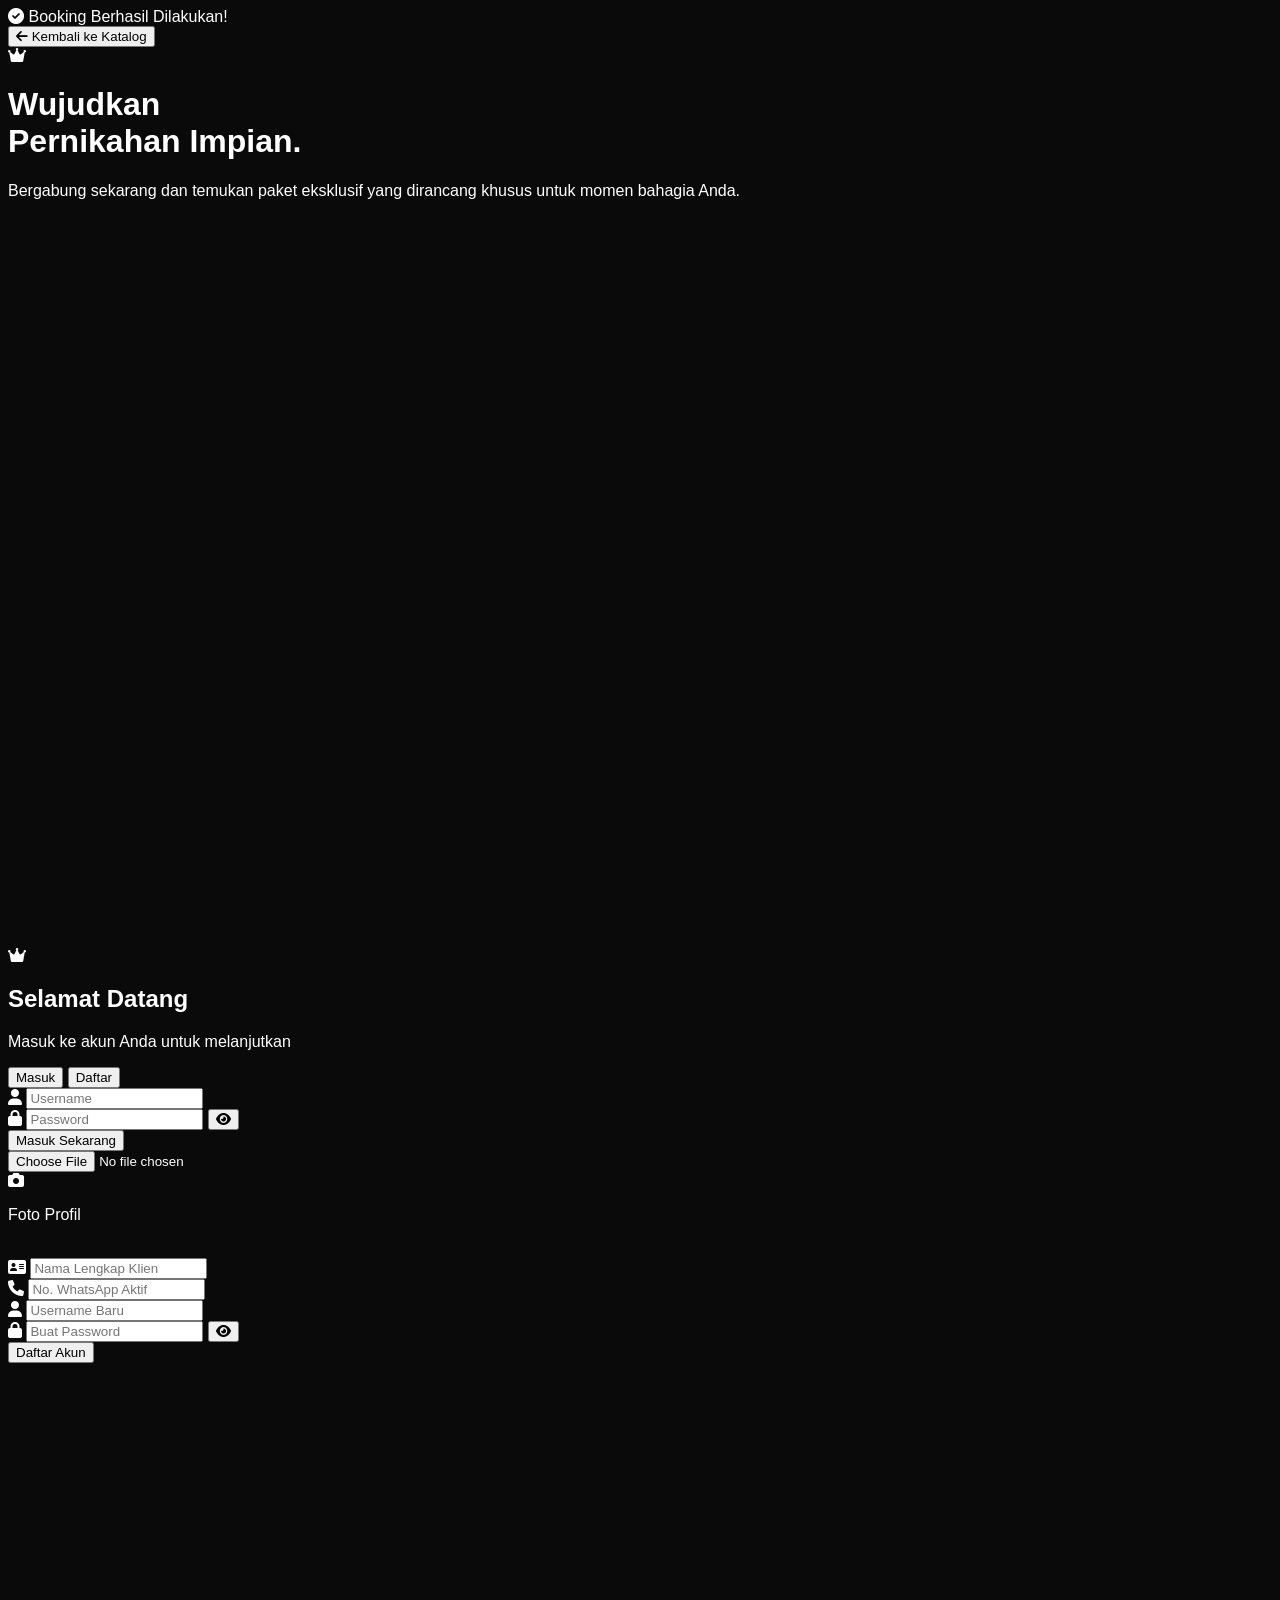
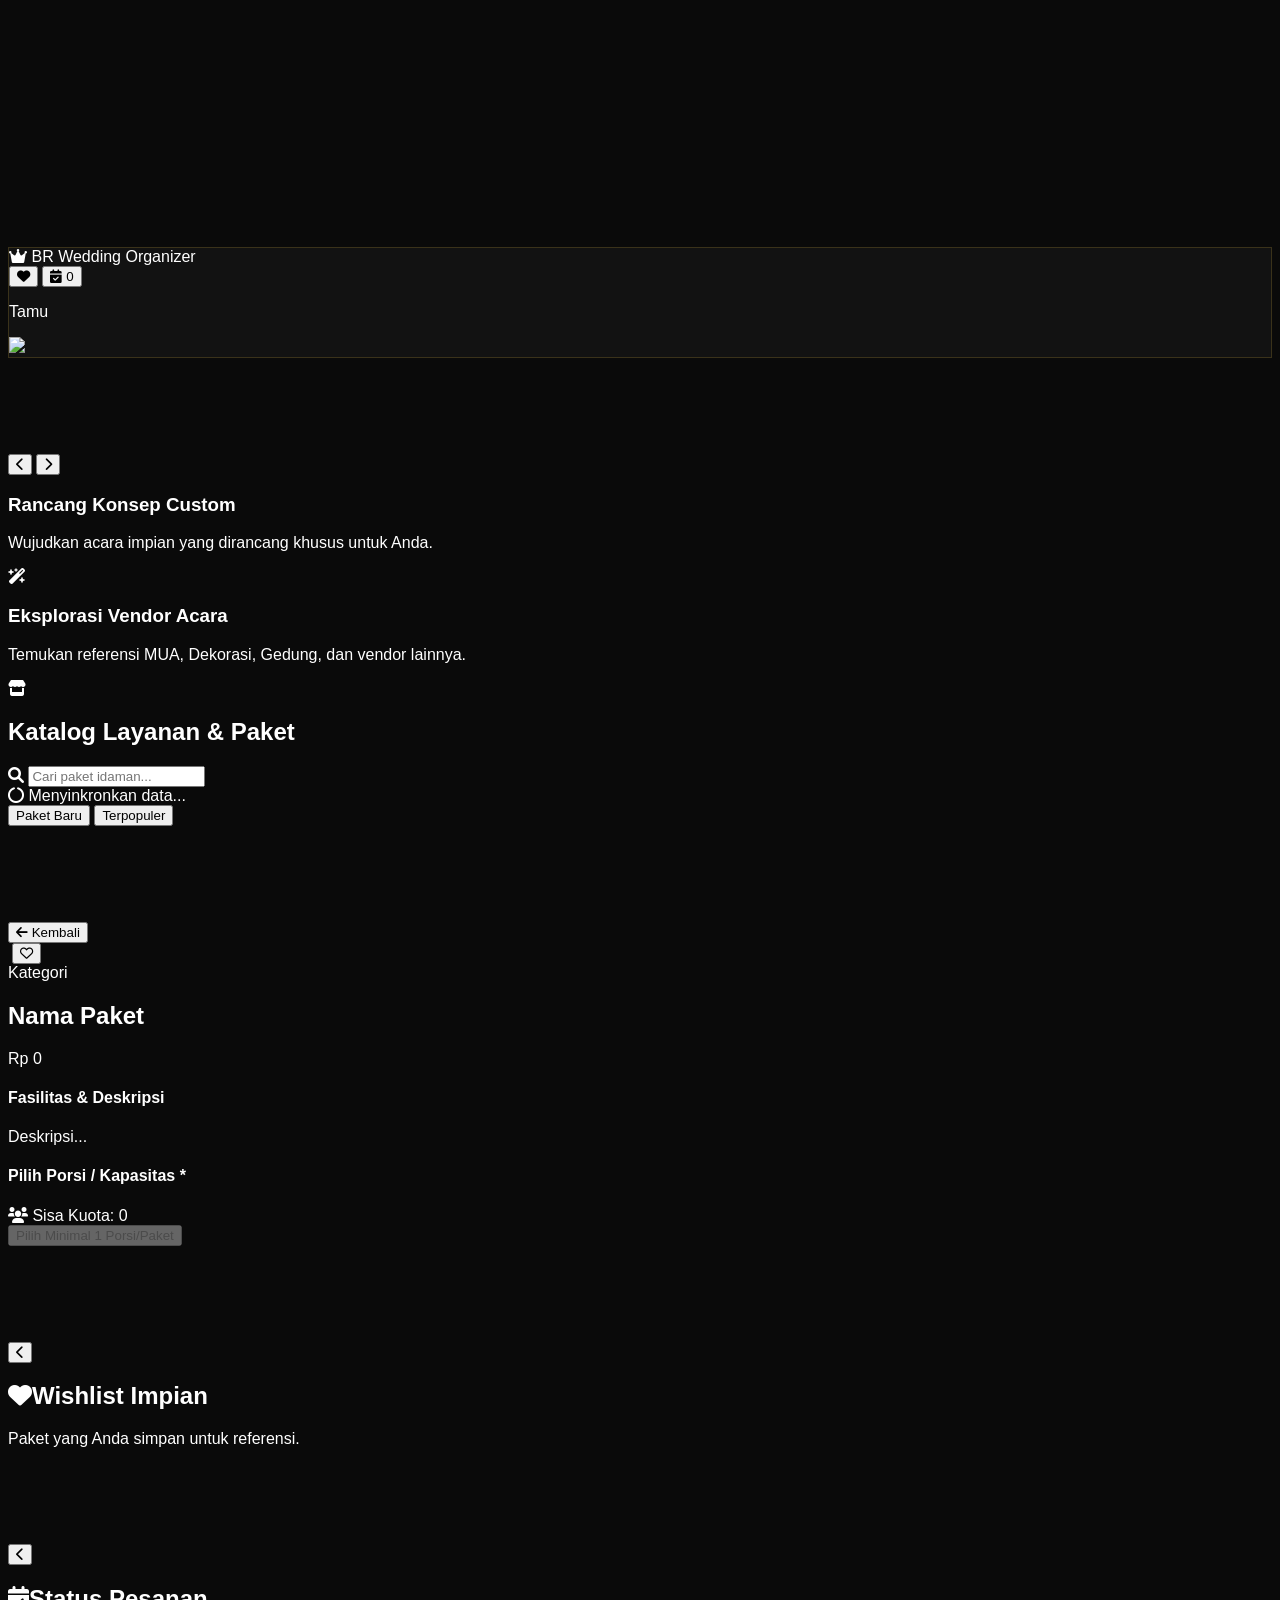
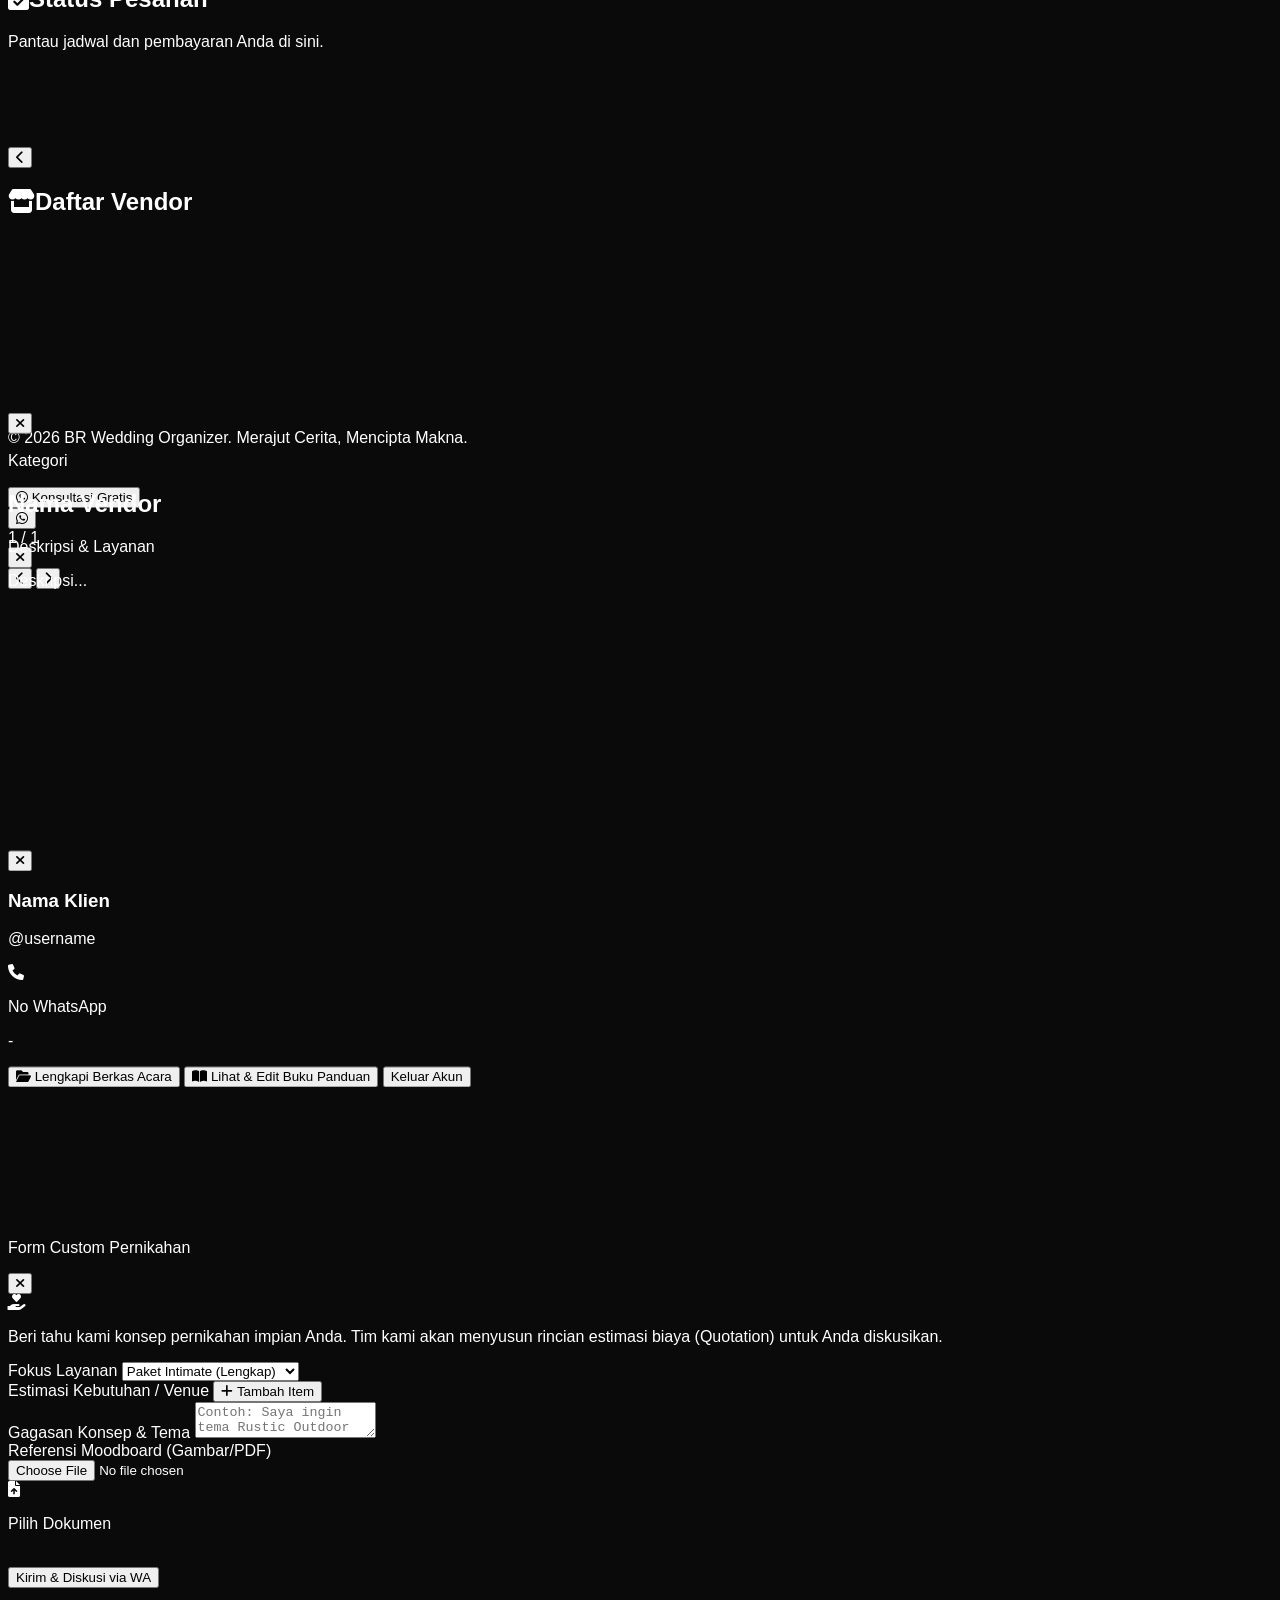
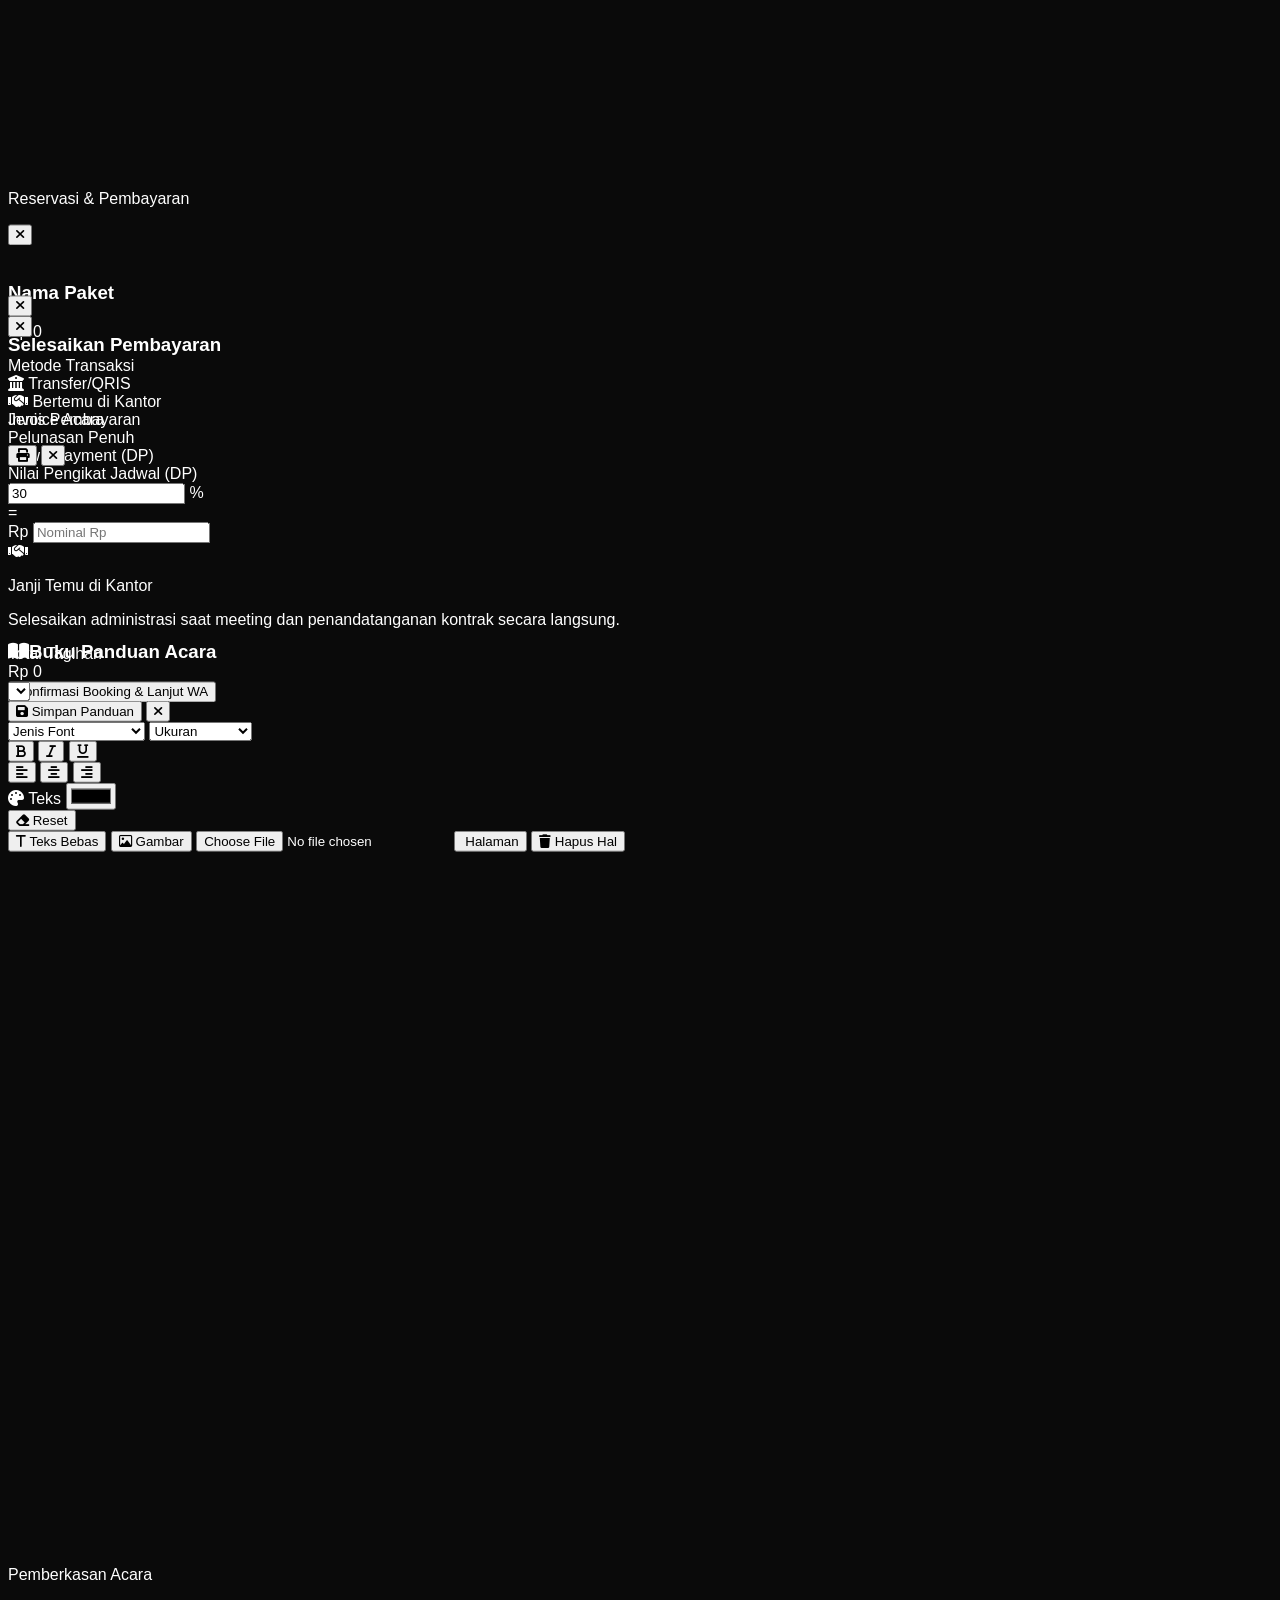
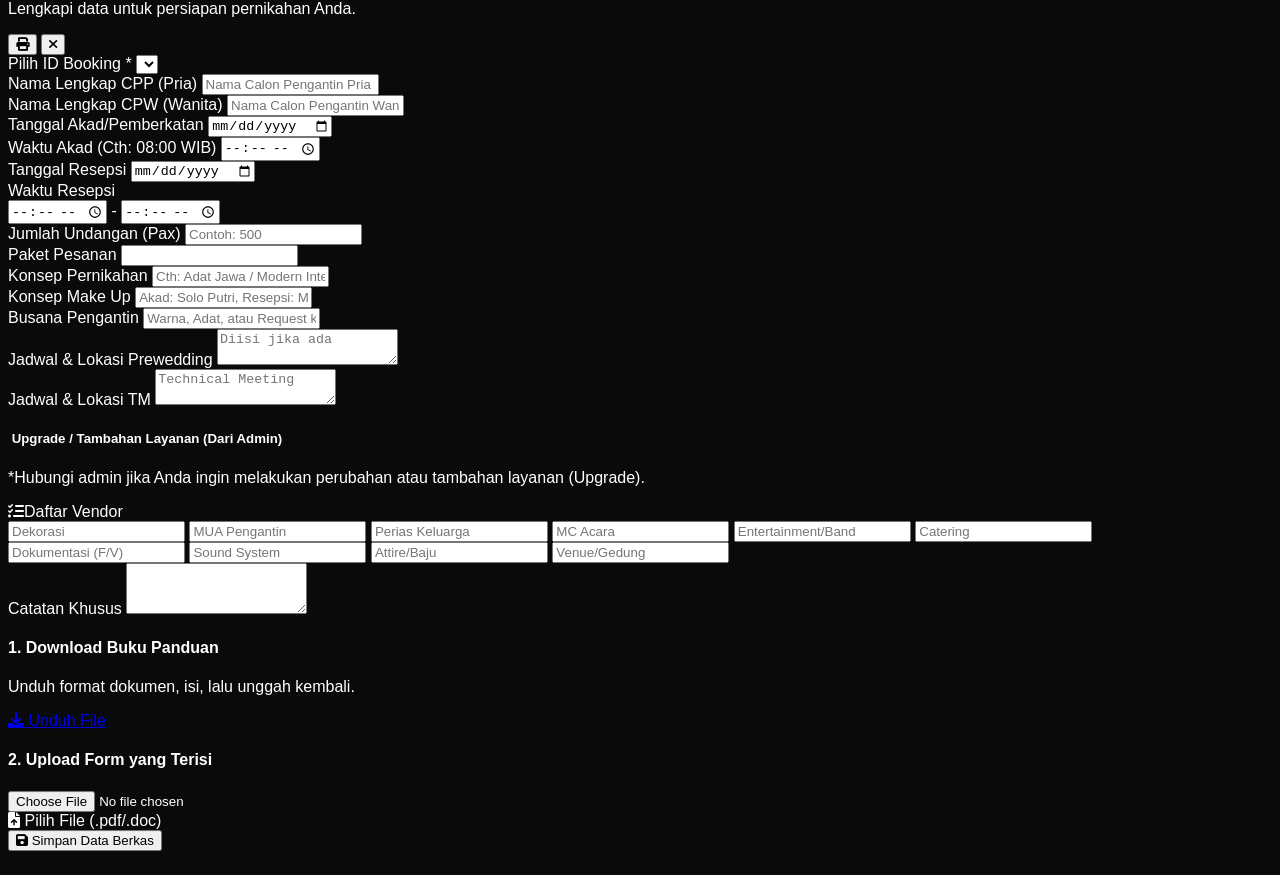
==== commit 4b0f9763: "Update index.html" ====
--- a/index.html
+++ b/index.html
@@ -5,7 +5,7 @@
     <meta charset="UTF-8">
     <meta name="viewport"
         content="width=device-width, initial-scale=1.0, maximum-scale=1.0, user-scalable=no, viewport-fit=cover">
-    <title>HNP Wedding Organizer</title>
+    <title>BR Wedding Organizer</title>
     <script src="https://cdn.tailwindcss.com"></script>
     <script>
         tailwind.config = {
@@ -203,7 +203,7 @@
                         onclick="showHome()">
                         <span id="app-logo-nav-icon"><i
                                 class="fa-solid fa-crown text-2xl drop-shadow-[0_0_8px_rgba(212,175,55,0.6)]"></i></span>
-                        <span class="font-bold text-lg tracking-tight hidden sm:block text-white">HNP Wedding
+                        <span class="font-bold text-lg tracking-tight hidden sm:block text-white">BR Wedding
                             Organizer</span>
                     </div>
                     <div class="flex items-center gap-4 sm:gap-5 pr-1">
@@ -470,7 +470,7 @@
             </div>
 
             <footer class="text-zinc-500 py-8 text-center mt-auto font-medium text-xs sm:text-sm safe-pb relative z-10">
-                <p>&copy; 2026 HNP Wedding Organizer. Merajut Cerita, Mencipta Makna.</p>
+                <p>&copy; 2026 BR Wedding Organizer. Merajut Cerita, Mencipta Makna.</p>
             </footer>
 
             
@@ -1154,4 +1154,4 @@
     <script src="index.js"></script>
 </body>
 
-</html>+</html>
